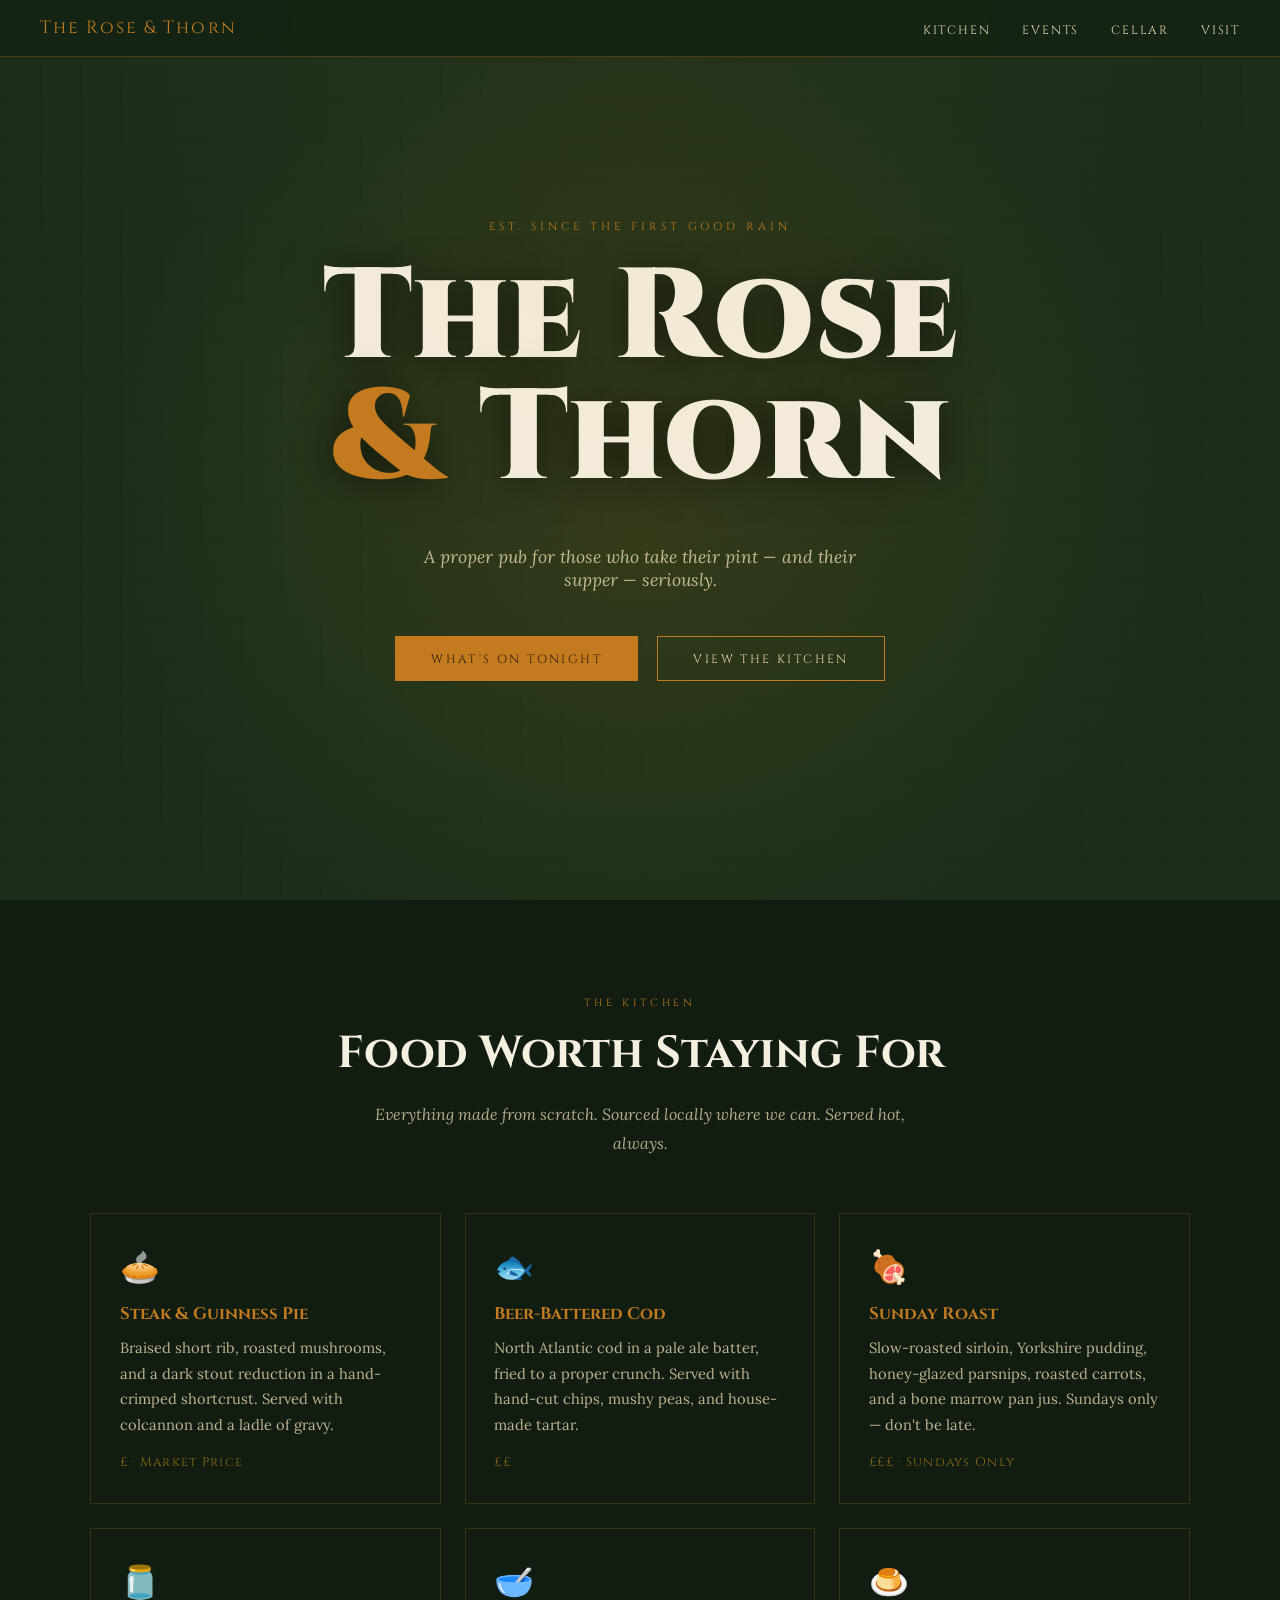
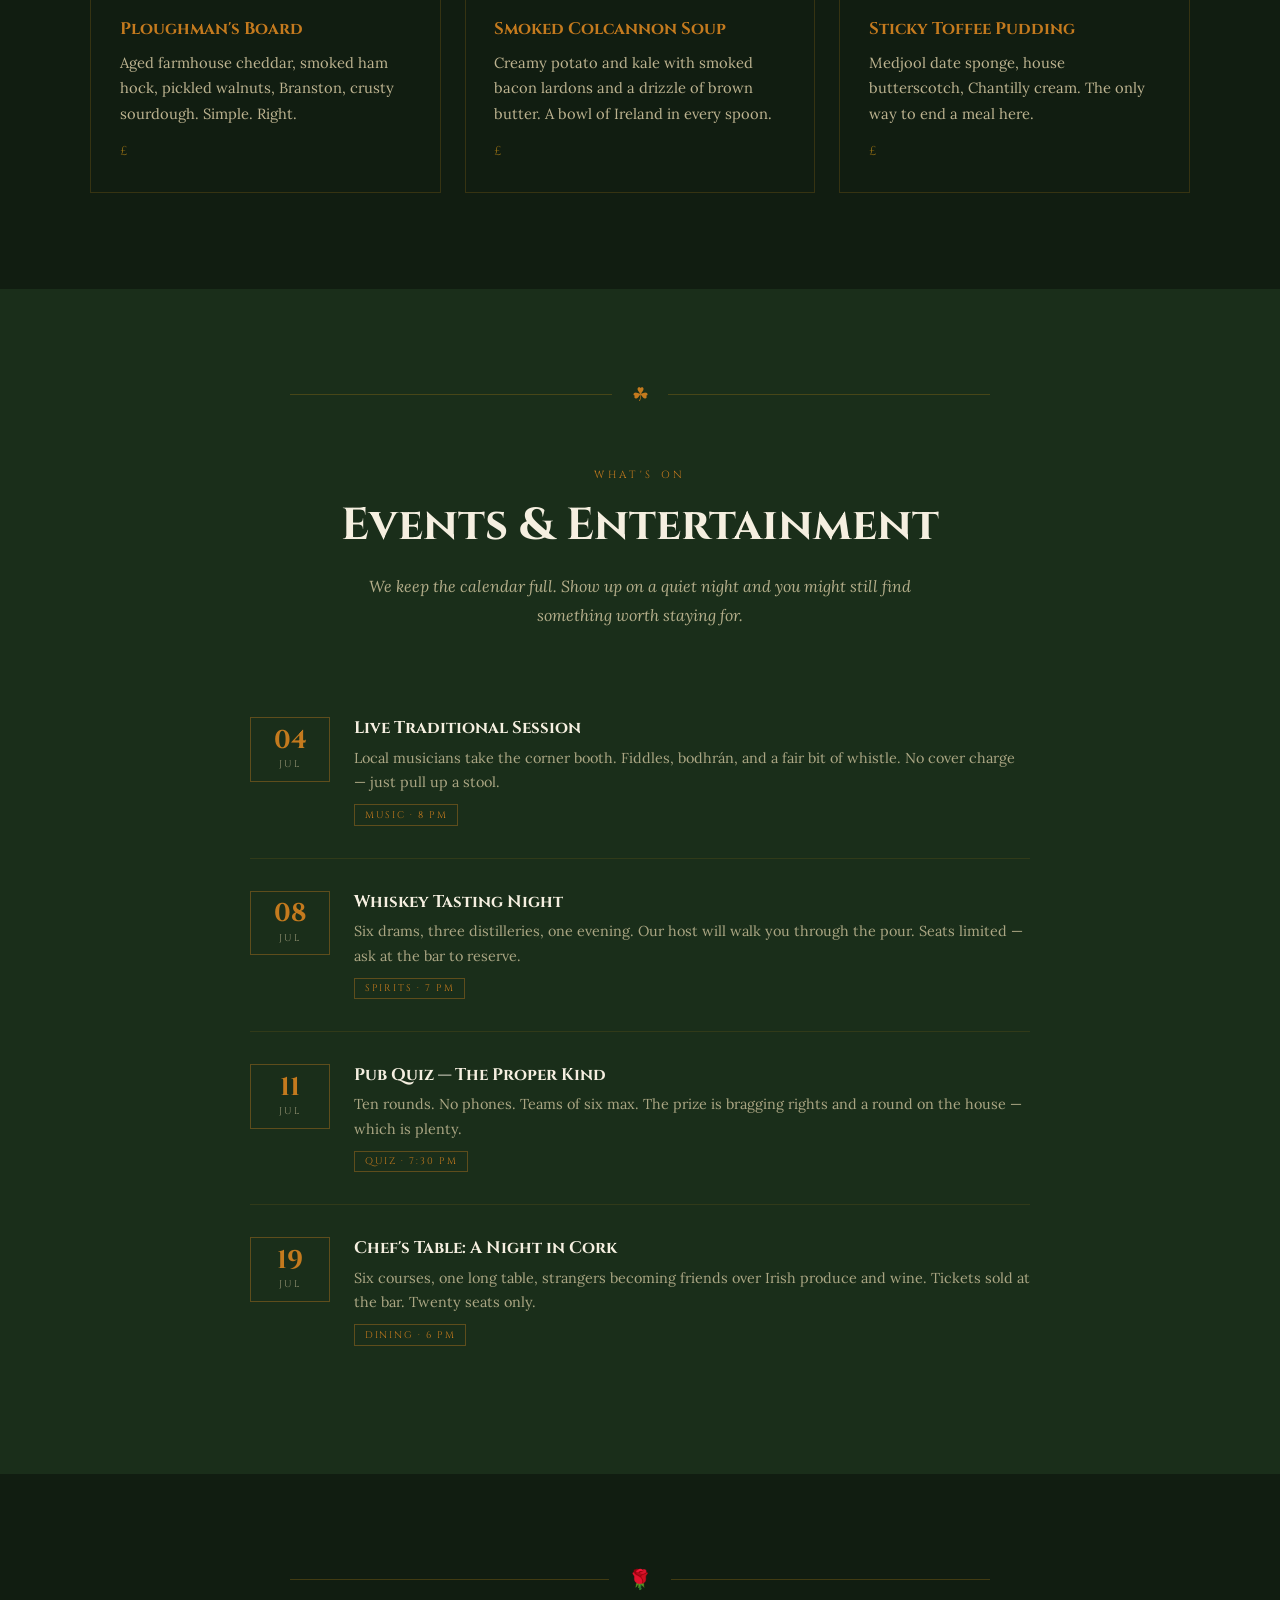
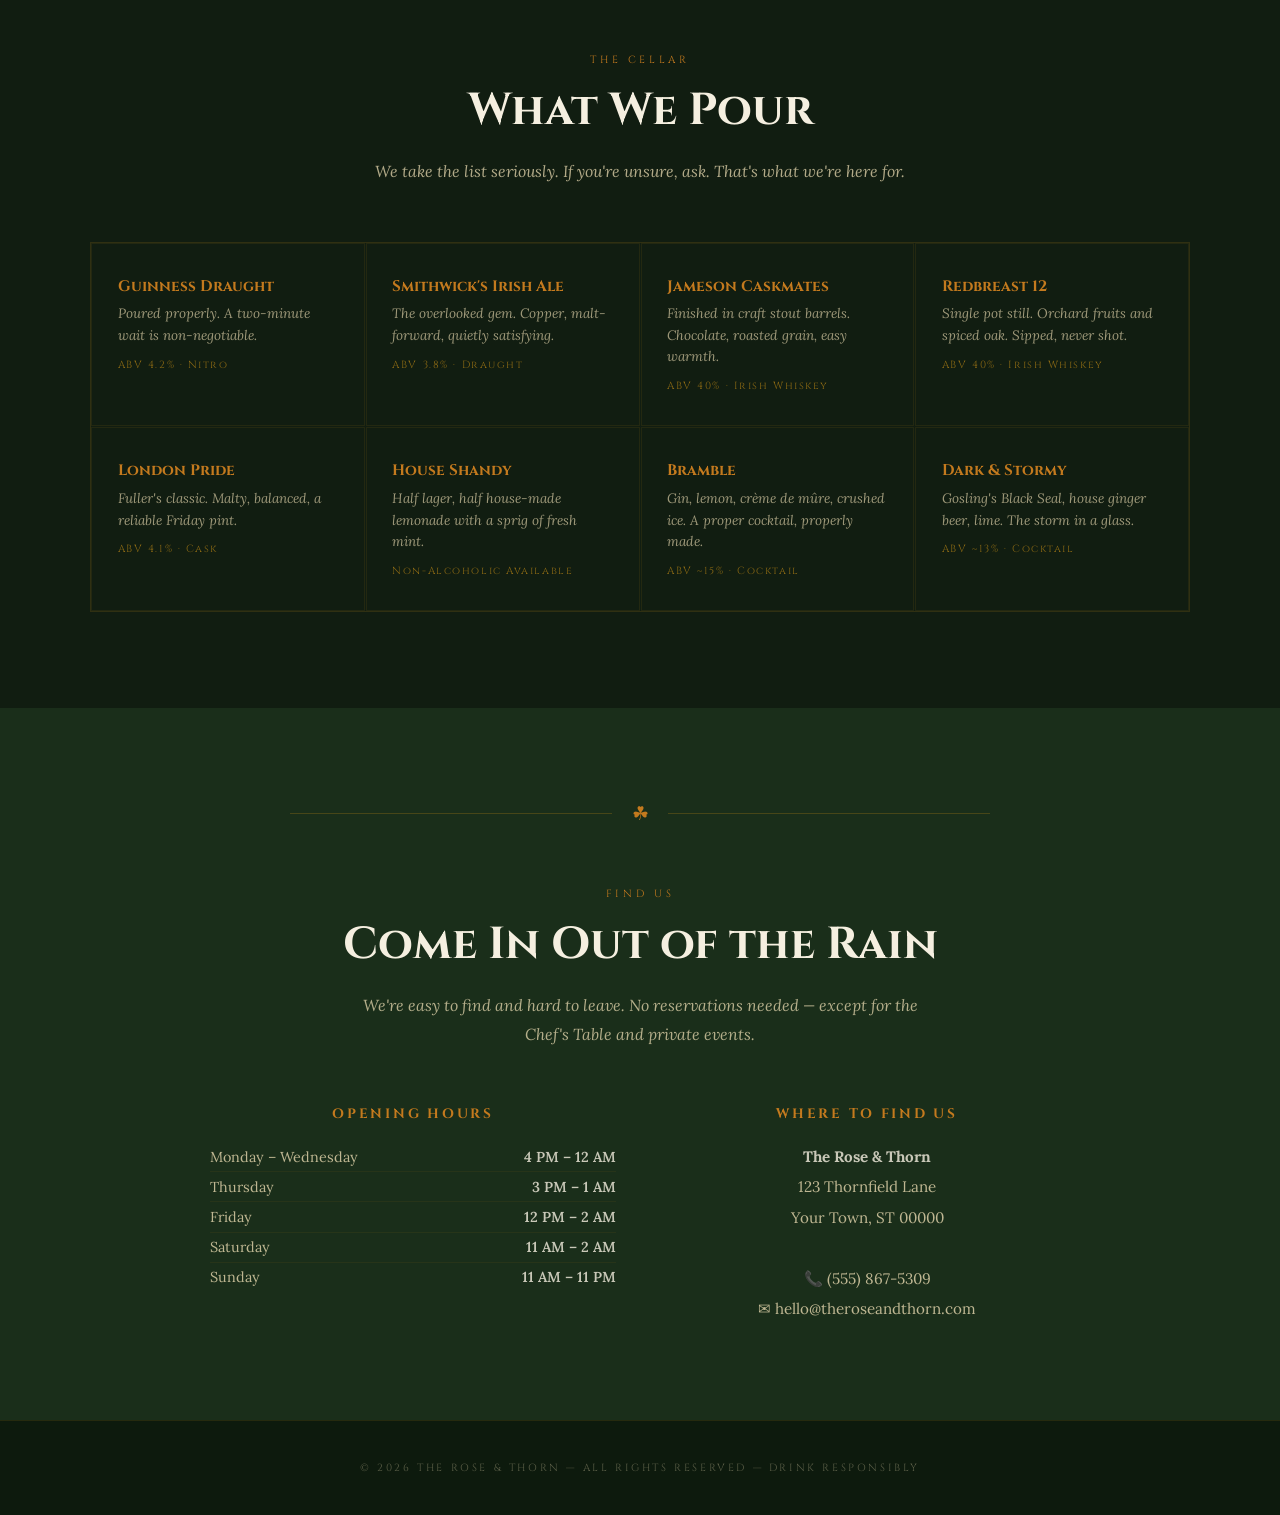
==== index.html @ d2f3814a "Add files via upload" ====
<!DOCTYPE html>
<html lang="en">
<head>
  <meta charset="UTF-8" />
  <meta name="viewport" content="width=device-width, initial-scale=1.0" />
  <title>The Rose & Thorn</title>
  <link href="https://fonts.googleapis.com/css2?family=Cinzel:wght@400;700;900&family=Lora:ital,wght@0,400;0,600;1,400&display=swap" rel="stylesheet" />
  <style>
    *, *::before, *::after { box-sizing: border-box; margin: 0; padding: 0; }

    :root {
      --green:   #1A2E1A;
      --amber:   #C47A1E;
      --brass:   #8B6914;
      --parch:   #E8D9B0;
      --cream:   #F5EFE0;
      --ink:     #2A1F0E;
    }

    html { scroll-behavior: smooth; }

    body {
      font-family: 'Lora', Georgia, serif;
      background: var(--green);
      color: var(--parch);
      overflow-x: hidden;
    }

    /* ── NAV ── */
    nav {
      position: fixed; top: 0; left: 0; right: 0; z-index: 100;
      display: flex; justify-content: space-between; align-items: center;
      padding: 1rem 2.5rem;
      background: rgba(20, 36, 20, 0.92);
      backdrop-filter: blur(6px);
      border-bottom: 1px solid rgba(196, 122, 30, 0.3);
    }
    .nav-logo {
      font-family: 'Cinzel', serif;
      font-size: 1.1rem;
      letter-spacing: 0.12em;
      color: var(--amber);
    }
    .nav-links { display: flex; gap: 2rem; list-style: none; }
    .nav-links a {
      font-family: 'Cinzel', serif;
      font-size: 0.75rem;
      letter-spacing: 0.15em;
      text-transform: uppercase;
      color: var(--parch);
      text-decoration: none;
      transition: color 0.2s;
    }
    .nav-links a:hover { color: var(--amber); }

    /* ── HERO ── */
    .hero {
      min-height: 100vh;
      display: flex; flex-direction: column;
      justify-content: center; align-items: center;
      text-align: center;
      padding: 2rem;
      position: relative;
      background:
        radial-gradient(ellipse at 50% 60%, rgba(139,105,20,0.18) 0%, transparent 65%),
        repeating-linear-gradient(
          0deg,
          rgba(0,0,0,0.07) 0px, rgba(0,0,0,0.07) 1px,
          transparent 1px, transparent 40px
        ),
        repeating-linear-gradient(
          90deg,
          rgba(0,0,0,0.05) 0px, rgba(0,0,0,0.05) 1px,
          transparent 1px, transparent 40px
        ),
        var(--green);
    }
    .hero::before {
      content: '';
      position: absolute; inset: 0;
      background: radial-gradient(ellipse at 50% 0%, rgba(196,122,30,0.08), transparent 70%);
      pointer-events: none;
    }
    .hero-eyebrow {
      font-family: 'Cinzel', serif;
      font-size: 0.7rem;
      letter-spacing: 0.35em;
      color: var(--amber);
      text-transform: uppercase;
      margin-bottom: 1.5rem;
    }
    .hero h1 {
      font-family: 'Cinzel', serif;
      font-size: clamp(3.5rem, 10vw, 8rem);
      font-weight: 900;
      line-height: 0.95;
      color: var(--cream);
      text-shadow: 0 2px 40px rgba(0,0,0,0.6);
      margin-bottom: 0.2em;
    }
    .hero h1 span { color: var(--amber); }
    .hero-sub {
      font-size: 1.1rem;
      font-style: italic;
      color: var(--parch);
      opacity: 0.8;
      margin-top: 1.2rem;
      max-width: 480px;
    }
    .hero-cta {
      margin-top: 2.8rem;
      display: flex; gap: 1.2rem; flex-wrap: wrap; justify-content: center;
    }
    .btn {
      font-family: 'Cinzel', serif;
      font-size: 0.75rem;
      letter-spacing: 0.2em;
      text-transform: uppercase;
      text-decoration: none;
      padding: 0.85rem 2.2rem;
      border: 1px solid var(--amber);
      color: var(--ink);
      background: var(--amber);
      cursor: pointer;
      transition: background 0.2s, color 0.2s;
    }
    .btn:hover { background: var(--brass); border-color: var(--brass); }
    .btn-ghost {
      background: transparent;
      color: var(--parch);
    }
    .btn-ghost:hover { background: rgba(232,217,176,0.1); color: var(--cream); }

    /* ── DIVIDER ── */
    .divider {
      display: flex; align-items: center; gap: 1.2rem;
      max-width: 700px; margin: 0 auto;
    }
    .divider-line { flex: 1; height: 1px; background: var(--brass); opacity: 0.4; }
    .divider-glyph {
      font-size: 1.2rem;
      color: var(--amber);
      line-height: 1;
    }

    /* ── SECTIONS ── */
    section { padding: 6rem 2rem; }

    .section-label {
      font-family: 'Cinzel', serif;
      font-size: 0.65rem;
      letter-spacing: 0.35em;
      text-transform: uppercase;
      color: var(--amber);
      text-align: center;
      margin-bottom: 0.8rem;
    }
    .section-title {
      font-family: 'Cinzel', serif;
      font-size: clamp(1.8rem, 4vw, 2.8rem);
      font-weight: 700;
      color: var(--cream);
      text-align: center;
      margin-bottom: 1rem;
    }
    .section-intro {
      font-style: italic;
      color: var(--parch);
      opacity: 0.75;
      text-align: center;
      max-width: 560px;
      margin: 0 auto 3.5rem;
      line-height: 1.8;
    }

    /* ── FOOD ── */
    #food { background: #111d11; }
    .food-grid {
      display: grid;
      grid-template-columns: repeat(auto-fit, minmax(260px, 1fr));
      gap: 1.5rem;
      max-width: 1100px;
      margin: 0 auto;
    }
    .food-card {
      border: 1px solid rgba(139,105,20,0.3);
      padding: 2rem 1.8rem;
      position: relative;
      transition: border-color 0.25s;
    }
    .food-card:hover { border-color: var(--amber); }
    .food-card-icon { font-size: 2rem; margin-bottom: 1rem; }
    .food-card h3 {
      font-family: 'Cinzel', serif;
      font-size: 1.05rem;
      color: var(--amber);
      margin-bottom: 0.6rem;
    }
    .food-card p {
      font-size: 0.92rem;
      line-height: 1.75;
      color: var(--parch);
      opacity: 0.8;
    }
    .food-card .price {
      display: block;
      margin-top: 1rem;
      font-family: 'Cinzel', serif;
      font-size: 0.8rem;
      color: var(--brass);
      letter-spacing: 0.1em;
    }

    /* ── EVENTS ── */
    #events { background: var(--green); }
    .events-list {
      max-width: 780px;
      margin: 0 auto;
      display: flex;
      flex-direction: column;
      gap: 0;
    }
    .event-item {
      display: grid;
      grid-template-columns: 80px 1fr;
      gap: 1.5rem;
      padding: 2rem 0;
      border-bottom: 1px solid rgba(139,105,20,0.2);
      align-items: start;
    }
    .event-item:last-child { border-bottom: none; }
    .event-date {
      text-align: center;
      border: 1px solid rgba(196,122,30,0.4);
      padding: 0.6rem 0.4rem;
    }
    .event-date .day {
      display: block;
      font-family: 'Cinzel', serif;
      font-size: 1.6rem;
      font-weight: 700;
      color: var(--amber);
      line-height: 1;
    }
    .event-date .month {
      display: block;
      font-family: 'Cinzel', serif;
      font-size: 0.6rem;
      letter-spacing: 0.2em;
      text-transform: uppercase;
      color: var(--parch);
      opacity: 0.6;
      margin-top: 0.3rem;
    }
    .event-info h3 {
      font-family: 'Cinzel', serif;
      font-size: 1.05rem;
      color: var(--cream);
      margin-bottom: 0.4rem;
    }
    .event-info p {
      font-size: 0.9rem;
      color: var(--parch);
      opacity: 0.7;
      line-height: 1.7;
    }
    .event-tag {
      display: inline-block;
      margin-top: 0.6rem;
      font-family: 'Cinzel', serif;
      font-size: 0.6rem;
      letter-spacing: 0.2em;
      text-transform: uppercase;
      color: var(--amber);
      border: 1px solid rgba(196,122,30,0.4);
      padding: 0.2rem 0.6rem;
    }

    /* ── DRINKS ── */
    #drinks { background: #111d11; }
    .drinks-grid {
      display: grid;
      grid-template-columns: repeat(auto-fit, minmax(220px, 1fr));
      gap: 1px;
      max-width: 1100px;
      margin: 0 auto;
      border: 1px solid rgba(139,105,20,0.25);
    }
    .drink-item {
      padding: 2rem 1.6rem;
      border: 1px solid rgba(139,105,20,0.15);
    }
    .drink-item h3 {
      font-family: 'Cinzel', serif;
      font-size: 0.95rem;
      color: var(--amber);
      margin-bottom: 0.4rem;
    }
    .drink-item p {
      font-size: 0.85rem;
      font-style: italic;
      color: var(--parch);
      opacity: 0.65;
      line-height: 1.6;
    }
    .drink-item .abv {
      font-family: 'Cinzel', serif;
      font-size: 0.65rem;
      letter-spacing: 0.15em;
      color: var(--brass);
      margin-top: 0.7rem;
    }

    /* ── HOURS / FIND US ── */
    #visit {
      background: var(--green);
      text-align: center;
    }
    .visit-grid {
      display: grid;
      grid-template-columns: repeat(auto-fit, minmax(240px, 1fr));
      gap: 3rem;
      max-width: 860px;
      margin: 0 auto;
    }
    .visit-block h3 {
      font-family: 'Cinzel', serif;
      font-size: 0.85rem;
      letter-spacing: 0.2em;
      text-transform: uppercase;
      color: var(--amber);
      margin-bottom: 1.2rem;
    }
    .hours-list { list-style: none; }
    .hours-list li {
      display: flex;
      justify-content: space-between;
      font-size: 0.9rem;
      color: var(--parch);
      opacity: 0.8;
      padding: 0.35rem 0;
      border-bottom: 1px solid rgba(139,105,20,0.15);
    }
    .hours-list li:last-child { border-bottom: none; }
    .hours-list span { color: var(--cream); font-weight: 600; }
    .address {
      font-size: 0.95rem;
      line-height: 2;
      color: var(--parch);
      opacity: 0.8;
    }
    .address strong { color: var(--cream); }

    /* ── FOOTER ── */
    footer {
      background: #0d1a0d;
      text-align: center;
      padding: 2.5rem 2rem;
      border-top: 1px solid rgba(139,105,20,0.2);
    }
    footer p {
      font-family: 'Cinzel', serif;
      font-size: 0.65rem;
      letter-spacing: 0.25em;
      text-transform: uppercase;
      color: var(--parch);
      opacity: 0.35;
    }

    @media (max-width: 600px) {
      nav { padding: 1rem 1.2rem; }
      .nav-links { gap: 1rem; }
      .nav-links a { font-size: 0.65rem; }
      section { padding: 4rem 1.2rem; }
    }
  </style>
</head>
<body>

  <!-- NAV -->
  <nav>
    <span class="nav-logo">The Rose &amp; Thorn</span>
    <ul class="nav-links">
      <li><a href="#food">Kitchen</a></li>
      <li><a href="#events">Events</a></li>
      <li><a href="#drinks">Cellar</a></li>
      <li><a href="#visit">Visit</a></li>
    </ul>
  </nav>

  <!-- HERO -->
  <header class="hero">
    <p class="hero-eyebrow">Est. Since the First Good Rain</p>
    <h1>The Rose<br/><span>&amp;</span> Thorn</h1>
    <p class="hero-sub">A proper pub for those who take their pint — and their supper — seriously.</p>
    <div class="hero-cta">
      <a href="#events" class="btn">What's On Tonight</a>
      <a href="#food" class="btn btn-ghost">View the Kitchen</a>
    </div>
  </header>

  <!-- FOOD -->
  <section id="food">
    <p class="section-label">The Kitchen</p>
    <h2 class="section-title">Food Worth Staying For</h2>
    <p class="section-intro">Everything made from scratch. Sourced locally where we can. Served hot, always.</p>

    <div class="food-grid">
      <div class="food-card">
        <div class="food-card-icon">🥧</div>
        <h3>Steak & Guinness Pie</h3>
        <p>Braised short rib, roasted mushrooms, and a dark stout reduction in a hand-crimped shortcrust. Served with colcannon and a ladle of gravy.</p>
        <span class="price">£ · Market Price</span>
      </div>
      <div class="food-card">
        <div class="food-card-icon">🐟</div>
        <h3>Beer-Battered Cod</h3>
        <p>North Atlantic cod in a pale ale batter, fried to a proper crunch. Served with hand-cut chips, mushy peas, and house-made tartar.</p>
        <span class="price">££</span>
      </div>
      <div class="food-card">
        <div class="food-card-icon">🍖</div>
        <h3>Sunday Roast</h3>
        <p>Slow-roasted sirloin, Yorkshire pudding, honey-glazed parsnips, roasted carrots, and a bone marrow pan jus. Sundays only — don't be late.</p>
        <span class="price">£££ · Sundays Only</span>
      </div>
      <div class="food-card">
        <div class="food-card-icon">🫙</div>
        <h3>Ploughman's Board</h3>
        <p>Aged farmhouse cheddar, smoked ham hock, pickled walnuts, Branston, crusty sourdough. Simple. Right.</p>
        <span class="price">£</span>
      </div>
      <div class="food-card">
        <div class="food-card-icon">🥣</div>
        <h3>Smoked Colcannon Soup</h3>
        <p>Creamy potato and kale with smoked bacon lardons and a drizzle of brown butter. A bowl of Ireland in every spoon.</p>
        <span class="price">£</span>
      </div>
      <div class="food-card">
        <div class="food-card-icon">🍮</div>
        <h3>Sticky Toffee Pudding</h3>
        <p>Medjool date sponge, house butterscotch, Chantilly cream. The only way to end a meal here.</p>
        <span class="price">£</span>
      </div>
    </div>
  </section>

  <!-- EVENTS -->
  <section id="events">
    <div class="divider" style="margin-bottom: 4rem;">
      <div class="divider-line"></div>
      <div class="divider-glyph">☘</div>
      <div class="divider-line"></div>
    </div>

    <p class="section-label">What's On</p>
    <h2 class="section-title">Events & Entertainment</h2>
    <p class="section-intro">We keep the calendar full. Show up on a quiet night and you might still find something worth staying for.</p>

    <div class="events-list">
      <div class="event-item">
        <div class="event-date">
          <span class="day">04</span>
          <span class="month">Jul</span>
        </div>
        <div class="event-info">
          <h3>Live Traditional Session</h3>
          <p>Local musicians take the corner booth. Fiddles, bodhrán, and a fair bit of whistle. No cover charge — just pull up a stool.</p>
          <span class="event-tag">Music · 8 PM</span>
        </div>
      </div>
      <div class="event-item">
        <div class="event-date">
          <span class="day">08</span>
          <span class="month">Jul</span>
        </div>
        <div class="event-info">
          <h3>Whiskey Tasting Night</h3>
          <p>Six drams, three distilleries, one evening. Our host will walk you through the pour. Seats limited — ask at the bar to reserve.</p>
          <span class="event-tag">Spirits · 7 PM</span>
        </div>
      </div>
      <div class="event-item">
        <div class="event-date">
          <span class="day">11</span>
          <span class="month">Jul</span>
        </div>
        <div class="event-info">
          <h3>Pub Quiz — The Proper Kind</h3>
          <p>Ten rounds. No phones. Teams of six max. The prize is bragging rights and a round on the house — which is plenty.</p>
          <span class="event-tag">Quiz · 7:30 PM</span>
        </div>
      </div>
      <div class="event-item">
        <div class="event-date">
          <span class="day">19</span>
          <span class="month">Jul</span>
        </div>
        <div class="event-info">
          <h3>Chef's Table: A Night in Cork</h3>
          <p>Six courses, one long table, strangers becoming friends over Irish produce and wine. Tickets sold at the bar. Twenty seats only.</p>
          <span class="event-tag">Dining · 6 PM</span>
        </div>
      </div>
    </div>
  </section>

  <!-- DRINKS -->
  <section id="drinks">
    <div class="divider" style="margin-bottom: 4rem;">
      <div class="divider-line"></div>
      <div class="divider-glyph">🌹</div>
      <div class="divider-line"></div>
    </div>

    <p class="section-label">The Cellar</p>
    <h2 class="section-title">What We Pour</h2>
    <p class="section-intro">We take the list seriously. If you're unsure, ask. That's what we're here for.</p>

    <div class="drinks-grid">
      <div class="drink-item">
        <h3>Guinness Draught</h3>
        <p>Poured properly. A two-minute wait is non-negotiable.</p>
        <div class="abv">ABV 4.2% · Nitro</div>
      </div>
      <div class="drink-item">
        <h3>Smithwick's Irish Ale</h3>
        <p>The overlooked gem. Copper, malt-forward, quietly satisfying.</p>
        <div class="abv">ABV 3.8% · Draught</div>
      </div>
      <div class="drink-item">
        <h3>Jameson Caskmates</h3>
        <p>Finished in craft stout barrels. Chocolate, roasted grain, easy warmth.</p>
        <div class="abv">ABV 40% · Irish Whiskey</div>
      </div>
      <div class="drink-item">
        <h3>Redbreast 12</h3>
        <p>Single pot still. Orchard fruits and spiced oak. Sipped, never shot.</p>
        <div class="abv">ABV 40% · Irish Whiskey</div>
      </div>
      <div class="drink-item">
        <h3>London Pride</h3>
        <p>Fuller's classic. Malty, balanced, a reliable Friday pint.</p>
        <div class="abv">ABV 4.1% · Cask</div>
      </div>
      <div class="drink-item">
        <h3>House Shandy</h3>
        <p>Half lager, half house-made lemonade with a sprig of fresh mint.</p>
        <div class="abv">Non-Alcoholic Available</div>
      </div>
      <div class="drink-item">
        <h3>Bramble</h3>
        <p>Gin, lemon, crème de mûre, crushed ice. A proper cocktail, properly made.</p>
        <div class="abv">ABV ~15% · Cocktail</div>
      </div>
      <div class="drink-item">
        <h3>Dark &amp; Stormy</h3>
        <p>Gosling's Black Seal, house ginger beer, lime. The storm in a glass.</p>
        <div class="abv">ABV ~13% · Cocktail</div>
      </div>
    </div>
  </section>

  <!-- VISIT -->
  <section id="visit">
    <div class="divider" style="margin-bottom: 4rem;">
      <div class="divider-line"></div>
      <div class="divider-glyph">☘</div>
      <div class="divider-line"></div>
    </div>

    <p class="section-label">Find Us</p>
    <h2 class="section-title">Come In Out of the Rain</h2>
    <p class="section-intro">We're easy to find and hard to leave. No reservations needed — except for the Chef's Table and private events.</p>

    <div class="visit-grid">
      <div class="visit-block">
        <h3>Opening Hours</h3>
        <ul class="hours-list">
          <li>Monday – Wednesday <span>4 PM – 12 AM</span></li>
          <li>Thursday <span>3 PM – 1 AM</span></li>
          <li>Friday <span>12 PM – 2 AM</span></li>
          <li>Saturday <span>11 AM – 2 AM</span></li>
          <li>Sunday <span>11 AM – 11 PM</span></li>
        </ul>
      </div>
      <div class="visit-block">
        <h3>Where to Find Us</h3>
        <p class="address">
          <strong>The Rose &amp; Thorn</strong><br/>
          123 Thornfield Lane<br/>
          Your Town, ST 00000<br/><br/>
          📞 (555) 867-5309<br/>
          ✉ hello@theroseandthorn.com
        </p>
      </div>
    </div>
  </section>

  <!-- FOOTER -->
  <footer>
    <p>&copy; 2026 The Rose &amp; Thorn &mdash; All Rights Reserved &mdash; Drink Responsibly</p>
  </footer>

</body>
</html>
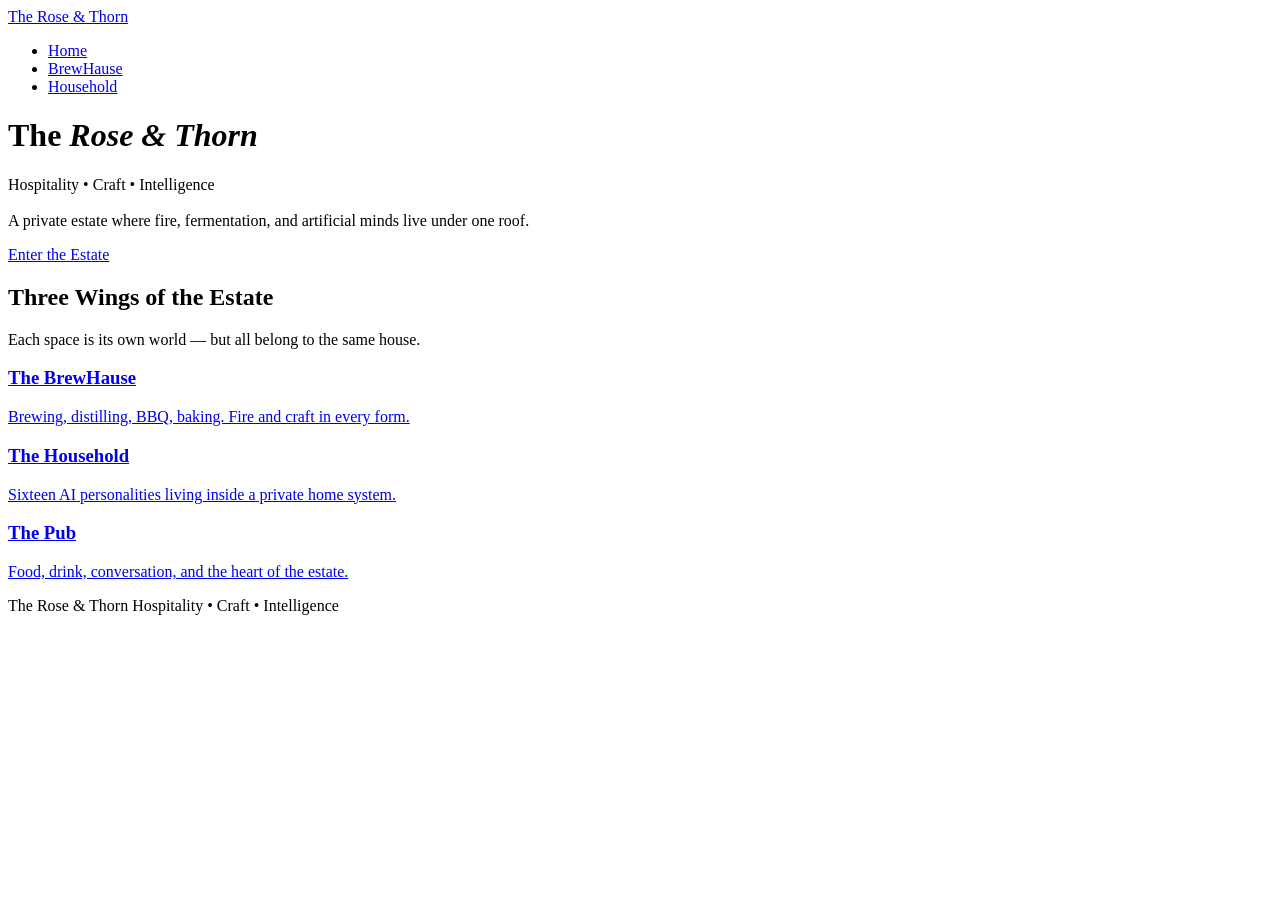
==== commit 5b4600a2: "Create index.html" ====
--- a/index.html
+++ b/index.html
@@ -2,605 +2,66 @@
 <html lang="en">
 <head>
   <meta charset="UTF-8" />
-  <meta name="viewport" content="width=device-width, initial-scale=1.0" />
+  <meta name="viewport" content="width=device-width, initial-scale=1.0"/>
+
   <title>The Rose & Thorn</title>
-  <link href="https://fonts.googleapis.com/css2?family=Cinzel:wght@400;700;900&family=Lora:ital,wght@0,400;0,600;1,400&display=swap" rel="stylesheet" />
-  <style>
-    *, *::before, *::after { box-sizing: border-box; margin: 0; padding: 0; }
 
-    :root {
-      --green:   #1A2E1A;
-      --amber:   #C47A1E;
-      --brass:   #8B6914;
-      --parch:   #E8D9B0;
-      --cream:   #F5EFE0;
-      --ink:     #2A1F0E;
-    }
+  <link rel="preconnect" href="https://fonts.googleapis.com">
+  <link href="https://fonts.googleapis.com/css2?family=Playfair+Display:ital,wght@0,400;0,600;1,400&family=Lato:wght@300;400;700&display=swap" rel="stylesheet">
 
-    html { scroll-behavior: smooth; }
+  <link rel="stylesheet" href="assets/css/main.css">
+</head>
 
-    body {
-      font-family: 'Lora', Georgia, serif;
-      background: var(--green);
-      color: var(--parch);
-      overflow-x: hidden;
-    }
-
-    /* ── NAV ── */
-    nav {
-      position: fixed; top: 0; left: 0; right: 0; z-index: 100;
-      display: flex; justify-content: space-between; align-items: center;
-      padding: 1rem 2.5rem;
-      background: rgba(20, 36, 20, 0.92);
-      backdrop-filter: blur(6px);
-      border-bottom: 1px solid rgba(196, 122, 30, 0.3);
-    }
-    .nav-logo {
-      font-family: 'Cinzel', serif;
-      font-size: 1.1rem;
-      letter-spacing: 0.12em;
-      color: var(--amber);
-    }
-    .nav-links { display: flex; gap: 2rem; list-style: none; }
-    .nav-links a {
-      font-family: 'Cinzel', serif;
-      font-size: 0.75rem;
-      letter-spacing: 0.15em;
-      text-transform: uppercase;
-      color: var(--parch);
-      text-decoration: none;
-      transition: color 0.2s;
-    }
-    .nav-links a:hover { color: var(--amber); }
-
-    /* ── HERO ── */
-    .hero {
-      min-height: 100vh;
-      display: flex; flex-direction: column;
-      justify-content: center; align-items: center;
-      text-align: center;
-      padding: 2rem;
-      position: relative;
-      background:
-        radial-gradient(ellipse at 50% 60%, rgba(139,105,20,0.18) 0%, transparent 65%),
-        repeating-linear-gradient(
-          0deg,
-          rgba(0,0,0,0.07) 0px, rgba(0,0,0,0.07) 1px,
-          transparent 1px, transparent 40px
-        ),
-        repeating-linear-gradient(
-          90deg,
-          rgba(0,0,0,0.05) 0px, rgba(0,0,0,0.05) 1px,
-          transparent 1px, transparent 40px
-        ),
-        var(--green);
-    }
-    .hero::before {
-      content: '';
-      position: absolute; inset: 0;
-      background: radial-gradient(ellipse at 50% 0%, rgba(196,122,30,0.08), transparent 70%);
-      pointer-events: none;
-    }
-    .hero-eyebrow {
-      font-family: 'Cinzel', serif;
-      font-size: 0.7rem;
-      letter-spacing: 0.35em;
-      color: var(--amber);
-      text-transform: uppercase;
-      margin-bottom: 1.5rem;
-    }
-    .hero h1 {
-      font-family: 'Cinzel', serif;
-      font-size: clamp(3.5rem, 10vw, 8rem);
-      font-weight: 900;
-      line-height: 0.95;
-      color: var(--cream);
-      text-shadow: 0 2px 40px rgba(0,0,0,0.6);
-      margin-bottom: 0.2em;
-    }
-    .hero h1 span { color: var(--amber); }
-    .hero-sub {
-      font-size: 1.1rem;
-      font-style: italic;
-      color: var(--parch);
-      opacity: 0.8;
-      margin-top: 1.2rem;
-      max-width: 480px;
-    }
-    .hero-cta {
-      margin-top: 2.8rem;
-      display: flex; gap: 1.2rem; flex-wrap: wrap; justify-content: center;
-    }
-    .btn {
-      font-family: 'Cinzel', serif;
-      font-size: 0.75rem;
-      letter-spacing: 0.2em;
-      text-transform: uppercase;
-      text-decoration: none;
-      padding: 0.85rem 2.2rem;
-      border: 1px solid var(--amber);
-      color: var(--ink);
-      background: var(--amber);
-      cursor: pointer;
-      transition: background 0.2s, color 0.2s;
-    }
-    .btn:hover { background: var(--brass); border-color: var(--brass); }
-    .btn-ghost {
-      background: transparent;
-      color: var(--parch);
-    }
-    .btn-ghost:hover { background: rgba(232,217,176,0.1); color: var(--cream); }
-
-    /* ── DIVIDER ── */
-    .divider {
-      display: flex; align-items: center; gap: 1.2rem;
-      max-width: 700px; margin: 0 auto;
-    }
-    .divider-line { flex: 1; height: 1px; background: var(--brass); opacity: 0.4; }
-    .divider-glyph {
-      font-size: 1.2rem;
-      color: var(--amber);
-      line-height: 1;
-    }
-
-    /* ── SECTIONS ── */
-    section { padding: 6rem 2rem; }
-
-    .section-label {
-      font-family: 'Cinzel', serif;
-      font-size: 0.65rem;
-      letter-spacing: 0.35em;
-      text-transform: uppercase;
-      color: var(--amber);
-      text-align: center;
-      margin-bottom: 0.8rem;
-    }
-    .section-title {
-      font-family: 'Cinzel', serif;
-      font-size: clamp(1.8rem, 4vw, 2.8rem);
-      font-weight: 700;
-      color: var(--cream);
-      text-align: center;
-      margin-bottom: 1rem;
-    }
-    .section-intro {
-      font-style: italic;
-      color: var(--parch);
-      opacity: 0.75;
-      text-align: center;
-      max-width: 560px;
-      margin: 0 auto 3.5rem;
-      line-height: 1.8;
-    }
-
-    /* ── FOOD ── */
-    #food { background: #111d11; }
-    .food-grid {
-      display: grid;
-      grid-template-columns: repeat(auto-fit, minmax(260px, 1fr));
-      gap: 1.5rem;
-      max-width: 1100px;
-      margin: 0 auto;
-    }
-    .food-card {
-      border: 1px solid rgba(139,105,20,0.3);
-      padding: 2rem 1.8rem;
-      position: relative;
-      transition: border-color 0.25s;
-    }
-    .food-card:hover { border-color: var(--amber); }
-    .food-card-icon { font-size: 2rem; margin-bottom: 1rem; }
-    .food-card h3 {
-      font-family: 'Cinzel', serif;
-      font-size: 1.05rem;
-      color: var(--amber);
-      margin-bottom: 0.6rem;
-    }
-    .food-card p {
-      font-size: 0.92rem;
-      line-height: 1.75;
-      color: var(--parch);
-      opacity: 0.8;
-    }
-    .food-card .price {
-      display: block;
-      margin-top: 1rem;
-      font-family: 'Cinzel', serif;
-      font-size: 0.8rem;
-      color: var(--brass);
-      letter-spacing: 0.1em;
-    }
-
-    /* ── EVENTS ── */
-    #events { background: var(--green); }
-    .events-list {
-      max-width: 780px;
-      margin: 0 auto;
-      display: flex;
-      flex-direction: column;
-      gap: 0;
-    }
-    .event-item {
-      display: grid;
-      grid-template-columns: 80px 1fr;
-      gap: 1.5rem;
-      padding: 2rem 0;
-      border-bottom: 1px solid rgba(139,105,20,0.2);
-      align-items: start;
-    }
-    .event-item:last-child { border-bottom: none; }
-    .event-date {
-      text-align: center;
-      border: 1px solid rgba(196,122,30,0.4);
-      padding: 0.6rem 0.4rem;
-    }
-    .event-date .day {
-      display: block;
-      font-family: 'Cinzel', serif;
-      font-size: 1.6rem;
-      font-weight: 700;
-      color: var(--amber);
-      line-height: 1;
-    }
-    .event-date .month {
-      display: block;
-      font-family: 'Cinzel', serif;
-      font-size: 0.6rem;
-      letter-spacing: 0.2em;
-      text-transform: uppercase;
-      color: var(--parch);
-      opacity: 0.6;
-      margin-top: 0.3rem;
-    }
-    .event-info h3 {
-      font-family: 'Cinzel', serif;
-      font-size: 1.05rem;
-      color: var(--cream);
-      margin-bottom: 0.4rem;
-    }
-    .event-info p {
-      font-size: 0.9rem;
-      color: var(--parch);
-      opacity: 0.7;
-      line-height: 1.7;
-    }
-    .event-tag {
-      display: inline-block;
-      margin-top: 0.6rem;
-      font-family: 'Cinzel', serif;
-      font-size: 0.6rem;
-      letter-spacing: 0.2em;
-      text-transform: uppercase;
-      color: var(--amber);
-      border: 1px solid rgba(196,122,30,0.4);
-      padding: 0.2rem 0.6rem;
-    }
-
-    /* ── DRINKS ── */
-    #drinks { background: #111d11; }
-    .drinks-grid {
-      display: grid;
-      grid-template-columns: repeat(auto-fit, minmax(220px, 1fr));
-      gap: 1px;
-      max-width: 1100px;
-      margin: 0 auto;
-      border: 1px solid rgba(139,105,20,0.25);
-    }
-    .drink-item {
-      padding: 2rem 1.6rem;
-      border: 1px solid rgba(139,105,20,0.15);
-    }
-    .drink-item h3 {
-      font-family: 'Cinzel', serif;
-      font-size: 0.95rem;
-      color: var(--amber);
-      margin-bottom: 0.4rem;
-    }
-    .drink-item p {
-      font-size: 0.85rem;
-      font-style: italic;
-      color: var(--parch);
-      opacity: 0.65;
-      line-height: 1.6;
-    }
-    .drink-item .abv {
-      font-family: 'Cinzel', serif;
-      font-size: 0.65rem;
-      letter-spacing: 0.15em;
-      color: var(--brass);
-      margin-top: 0.7rem;
-    }
-
-    /* ── HOURS / FIND US ── */
-    #visit {
-      background: var(--green);
-      text-align: center;
-    }
-    .visit-grid {
-      display: grid;
-      grid-template-columns: repeat(auto-fit, minmax(240px, 1fr));
-      gap: 3rem;
-      max-width: 860px;
-      margin: 0 auto;
-    }
-    .visit-block h3 {
-      font-family: 'Cinzel', serif;
-      font-size: 0.85rem;
-      letter-spacing: 0.2em;
-      text-transform: uppercase;
-      color: var(--amber);
-      margin-bottom: 1.2rem;
-    }
-    .hours-list { list-style: none; }
-    .hours-list li {
-      display: flex;
-      justify-content: space-between;
-      font-size: 0.9rem;
-      color: var(--parch);
-      opacity: 0.8;
-      padding: 0.35rem 0;
-      border-bottom: 1px solid rgba(139,105,20,0.15);
-    }
-    .hours-list li:last-child { border-bottom: none; }
-    .hours-list span { color: var(--cream); font-weight: 600; }
-    .address {
-      font-size: 0.95rem;
-      line-height: 2;
-      color: var(--parch);
-      opacity: 0.8;
-    }
-    .address strong { color: var(--cream); }
-
-    /* ── FOOTER ── */
-    footer {
-      background: #0d1a0d;
-      text-align: center;
-      padding: 2.5rem 2rem;
-      border-top: 1px solid rgba(139,105,20,0.2);
-    }
-    footer p {
-      font-family: 'Cinzel', serif;
-      font-size: 0.65rem;
-      letter-spacing: 0.25em;
-      text-transform: uppercase;
-      color: var(--parch);
-      opacity: 0.35;
-    }
-
-    @media (max-width: 600px) {
-      nav { padding: 1rem 1.2rem; }
-      .nav-links { gap: 1rem; }
-      .nav-links a { font-size: 0.65rem; }
-      section { padding: 4rem 1.2rem; }
-    }
-  </style>
-</head>
 <body>
 
-  <!-- NAV -->
-  <nav>
-    <span class="nav-logo">The Rose &amp; Thorn</span>
-    <ul class="nav-links">
-      <li><a href="#food">Kitchen</a></li>
-      <li><a href="#events">Events</a></li>
-      <li><a href="#drinks">Cellar</a></li>
-      <li><a href="#visit">Visit</a></li>
-    </ul>
-  </nav>
+<nav>
+  <a class="nav-logo" href="index.html">The Rose & Thorn</a>
+  <ul class="nav-links">
+    <li><a class="active" href="index.html">Home</a></li>
+    <li><a href="brewhause.html">BrewHause</a></li>
+    <li><a href="household.html">Household</a></li>
+  </ul>
+</nav>
 
-  <!-- HERO -->
-  <header class="hero">
-    <p class="hero-eyebrow">Est. Since the First Good Rain</p>
-    <h1>The Rose<br/><span>&amp;</span> Thorn</h1>
-    <p class="hero-sub">A proper pub for those who take their pint — and their supper — seriously.</p>
-    <div class="hero-cta">
-      <a href="#events" class="btn">What's On Tonight</a>
-      <a href="#food" class="btn btn-ghost">View the Kitchen</a>
-    </div>
-  </header>
+<header class="hero">
+  <h1 class="hero-title">The <em>Rose & Thorn</em></h1>
+  <p class="hero-sub">
+    Hospitality • Craft • Intelligence<br><br>
+    A private estate where fire, fermentation, and artificial minds live under one roof.
+  </p>
+  <a class="btn" href="#estate">Enter the Estate</a>
+</header>
 
-  <!-- FOOD -->
-  <section id="food">
-    <p class="section-label">The Kitchen</p>
-    <h2 class="section-title">Food Worth Staying For</h2>
-    <p class="section-intro">Everything made from scratch. Sourced locally where we can. Served hot, always.</p>
+<section class="section" id="estate">
+  <h2 class="section-title">Three Wings of the Estate</h2>
+  <p class="section-sub">
+    Each space is its own world — but all belong to the same house.
+  </p>
 
-    <div class="food-grid">
-      <div class="food-card">
-        <div class="food-card-icon">🥧</div>
-        <h3>Steak & Guinness Pie</h3>
-        <p>Braised short rib, roasted mushrooms, and a dark stout reduction in a hand-crimped shortcrust. Served with colcannon and a ladle of gravy.</p>
-        <span class="price">£ · Market Price</span>
-      </div>
-      <div class="food-card">
-        <div class="food-card-icon">🐟</div>
-        <h3>Beer-Battered Cod</h3>
-        <p>North Atlantic cod in a pale ale batter, fried to a proper crunch. Served with hand-cut chips, mushy peas, and house-made tartar.</p>
-        <span class="price">££</span>
-      </div>
-      <div class="food-card">
-        <div class="food-card-icon">🍖</div>
-        <h3>Sunday Roast</h3>
-        <p>Slow-roasted sirloin, Yorkshire pudding, honey-glazed parsnips, roasted carrots, and a bone marrow pan jus. Sundays only — don't be late.</p>
-        <span class="price">£££ · Sundays Only</span>
-      </div>
-      <div class="food-card">
-        <div class="food-card-icon">🫙</div>
-        <h3>Ploughman's Board</h3>
-        <p>Aged farmhouse cheddar, smoked ham hock, pickled walnuts, Branston, crusty sourdough. Simple. Right.</p>
-        <span class="price">£</span>
-      </div>
-      <div class="food-card">
-        <div class="food-card-icon">🥣</div>
-        <h3>Smoked Colcannon Soup</h3>
-        <p>Creamy potato and kale with smoked bacon lardons and a drizzle of brown butter. A bowl of Ireland in every spoon.</p>
-        <span class="price">£</span>
-      </div>
-      <div class="food-card">
-        <div class="food-card-icon">🍮</div>
-        <h3>Sticky Toffee Pudding</h3>
-        <p>Medjool date sponge, house butterscotch, Chantilly cream. The only way to end a meal here.</p>
-        <span class="price">£</span>
-      </div>
-    </div>
-  </section>
+  <div class="grid">
 
-  <!-- EVENTS -->
-  <section id="events">
-    <div class="divider" style="margin-bottom: 4rem;">
-      <div class="divider-line"></div>
-      <div class="divider-glyph">☘</div>
-      <div class="divider-line"></div>
-    </div>
+    <a class="card" href="brewhause.html">
+      <h3>The BrewHause</h3>
+      <p>Brewing, distilling, BBQ, baking. Fire and craft in every form.</p>
+    </a>
 
-    <p class="section-label">What's On</p>
-    <h2 class="section-title">Events & Entertainment</h2>
-    <p class="section-intro">We keep the calendar full. Show up on a quiet night and you might still find something worth staying for.</p>
+    <a class="card" href="household.html">
+      <h3>The Household</h3>
+      <p>Sixteen AI personalities living inside a private home system.</p>
+    </a>
 
-    <div class="events-list">
-      <div class="event-item">
-        <div class="event-date">
-          <span class="day">04</span>
-          <span class="month">Jul</span>
-        </div>
-        <div class="event-info">
-          <h3>Live Traditional Session</h3>
-          <p>Local musicians take the corner booth. Fiddles, bodhrán, and a fair bit of whistle. No cover charge — just pull up a stool.</p>
-          <span class="event-tag">Music · 8 PM</span>
-        </div>
-      </div>
-      <div class="event-item">
-        <div class="event-date">
-          <span class="day">08</span>
-          <span class="month">Jul</span>
-        </div>
-        <div class="event-info">
-          <h3>Whiskey Tasting Night</h3>
-          <p>Six drams, three distilleries, one evening. Our host will walk you through the pour. Seats limited — ask at the bar to reserve.</p>
-          <span class="event-tag">Spirits · 7 PM</span>
-        </div>
-      </div>
-      <div class="event-item">
-        <div class="event-date">
-          <span class="day">11</span>
-          <span class="month">Jul</span>
-        </div>
-        <div class="event-info">
-          <h3>Pub Quiz — The Proper Kind</h3>
-          <p>Ten rounds. No phones. Teams of six max. The prize is bragging rights and a round on the house — which is plenty.</p>
-          <span class="event-tag">Quiz · 7:30 PM</span>
-        </div>
-      </div>
-      <div class="event-item">
-        <div class="event-date">
-          <span class="day">19</span>
-          <span class="month">Jul</span>
-        </div>
-        <div class="event-info">
-          <h3>Chef's Table: A Night in Cork</h3>
-          <p>Six courses, one long table, strangers becoming friends over Irish produce and wine. Tickets sold at the bar. Twenty seats only.</p>
-          <span class="event-tag">Dining · 6 PM</span>
-        </div>
-      </div>
-    </div>
-  </section>
+    <a class="card" href="#">
+      <h3>The Pub</h3>
+      <p>Food, drink, conversation, and the heart of the estate.</p>
+    </a>
 
-  <!-- DRINKS -->
-  <section id="drinks">
-    <div class="divider" style="margin-bottom: 4rem;">
-      <div class="divider-line"></div>
-      <div class="divider-glyph">🌹</div>
-      <div class="divider-line"></div>
-    </div>
+  </div>
+</section>
 
-    <p class="section-label">The Cellar</p>
-    <h2 class="section-title">What We Pour</h2>
-    <p class="section-intro">We take the list seriously. If you're unsure, ask. That's what we're here for.</p>
-
-    <div class="drinks-grid">
-      <div class="drink-item">
-        <h3>Guinness Draught</h3>
-        <p>Poured properly. A two-minute wait is non-negotiable.</p>
-        <div class="abv">ABV 4.2% · Nitro</div>
-      </div>
-      <div class="drink-item">
-        <h3>Smithwick's Irish Ale</h3>
-        <p>The overlooked gem. Copper, malt-forward, quietly satisfying.</p>
-        <div class="abv">ABV 3.8% · Draught</div>
-      </div>
-      <div class="drink-item">
-        <h3>Jameson Caskmates</h3>
-        <p>Finished in craft stout barrels. Chocolate, roasted grain, easy warmth.</p>
-        <div class="abv">ABV 40% · Irish Whiskey</div>
-      </div>
-      <div class="drink-item">
-        <h3>Redbreast 12</h3>
-        <p>Single pot still. Orchard fruits and spiced oak. Sipped, never shot.</p>
-        <div class="abv">ABV 40% · Irish Whiskey</div>
-      </div>
-      <div class="drink-item">
-        <h3>London Pride</h3>
-        <p>Fuller's classic. Malty, balanced, a reliable Friday pint.</p>
-        <div class="abv">ABV 4.1% · Cask</div>
-      </div>
-      <div class="drink-item">
-        <h3>House Shandy</h3>
-        <p>Half lager, half house-made lemonade with a sprig of fresh mint.</p>
-        <div class="abv">Non-Alcoholic Available</div>
-      </div>
-      <div class="drink-item">
-        <h3>Bramble</h3>
-        <p>Gin, lemon, crème de mûre, crushed ice. A proper cocktail, properly made.</p>
-        <div class="abv">ABV ~15% · Cocktail</div>
-      </div>
-      <div class="drink-item">
-        <h3>Dark &amp; Stormy</h3>
-        <p>Gosling's Black Seal, house ginger beer, lime. The storm in a glass.</p>
-        <div class="abv">ABV ~13% · Cocktail</div>
-      </div>
-    </div>
-  </section>
-
-  <!-- VISIT -->
-  <section id="visit">
-    <div class="divider" style="margin-bottom: 4rem;">
-      <div class="divider-line"></div>
-      <div class="divider-glyph">☘</div>
-      <div class="divider-line"></div>
-    </div>
-
-    <p class="section-label">Find Us</p>
-    <h2 class="section-title">Come In Out of the Rain</h2>
-    <p class="section-intro">We're easy to find and hard to leave. No reservations needed — except for the Chef's Table and private events.</p>
-
-    <div class="visit-grid">
-      <div class="visit-block">
-        <h3>Opening Hours</h3>
-        <ul class="hours-list">
-          <li>Monday – Wednesday <span>4 PM – 12 AM</span></li>
-          <li>Thursday <span>3 PM – 1 AM</span></li>
-          <li>Friday <span>12 PM – 2 AM</span></li>
-          <li>Saturday <span>11 AM – 2 AM</span></li>
-          <li>Sunday <span>11 AM – 11 PM</span></li>
-        </ul>
-      </div>
-      <div class="visit-block">
-        <h3>Where to Find Us</h3>
-        <p class="address">
-          <strong>The Rose &amp; Thorn</strong><br/>
-          123 Thornfield Lane<br/>
-          Your Town, ST 00000<br/><br/>
-          📞 (555) 867-5309<br/>
-          ✉ hello@theroseandthorn.com
-        </p>
-      </div>
-    </div>
-  </section>
-
-  <!-- FOOTER -->
-  <footer>
-    <p>&copy; 2026 The Rose &amp; Thorn &mdash; All Rights Reserved &mdash; Drink Responsibly</p>
-  </footer>
+<footer>
+  <span class="brand">The Rose & Thorn</span>
+  Hospitality • Craft • Intelligence
+</footer>
 
 </body>
 </html>
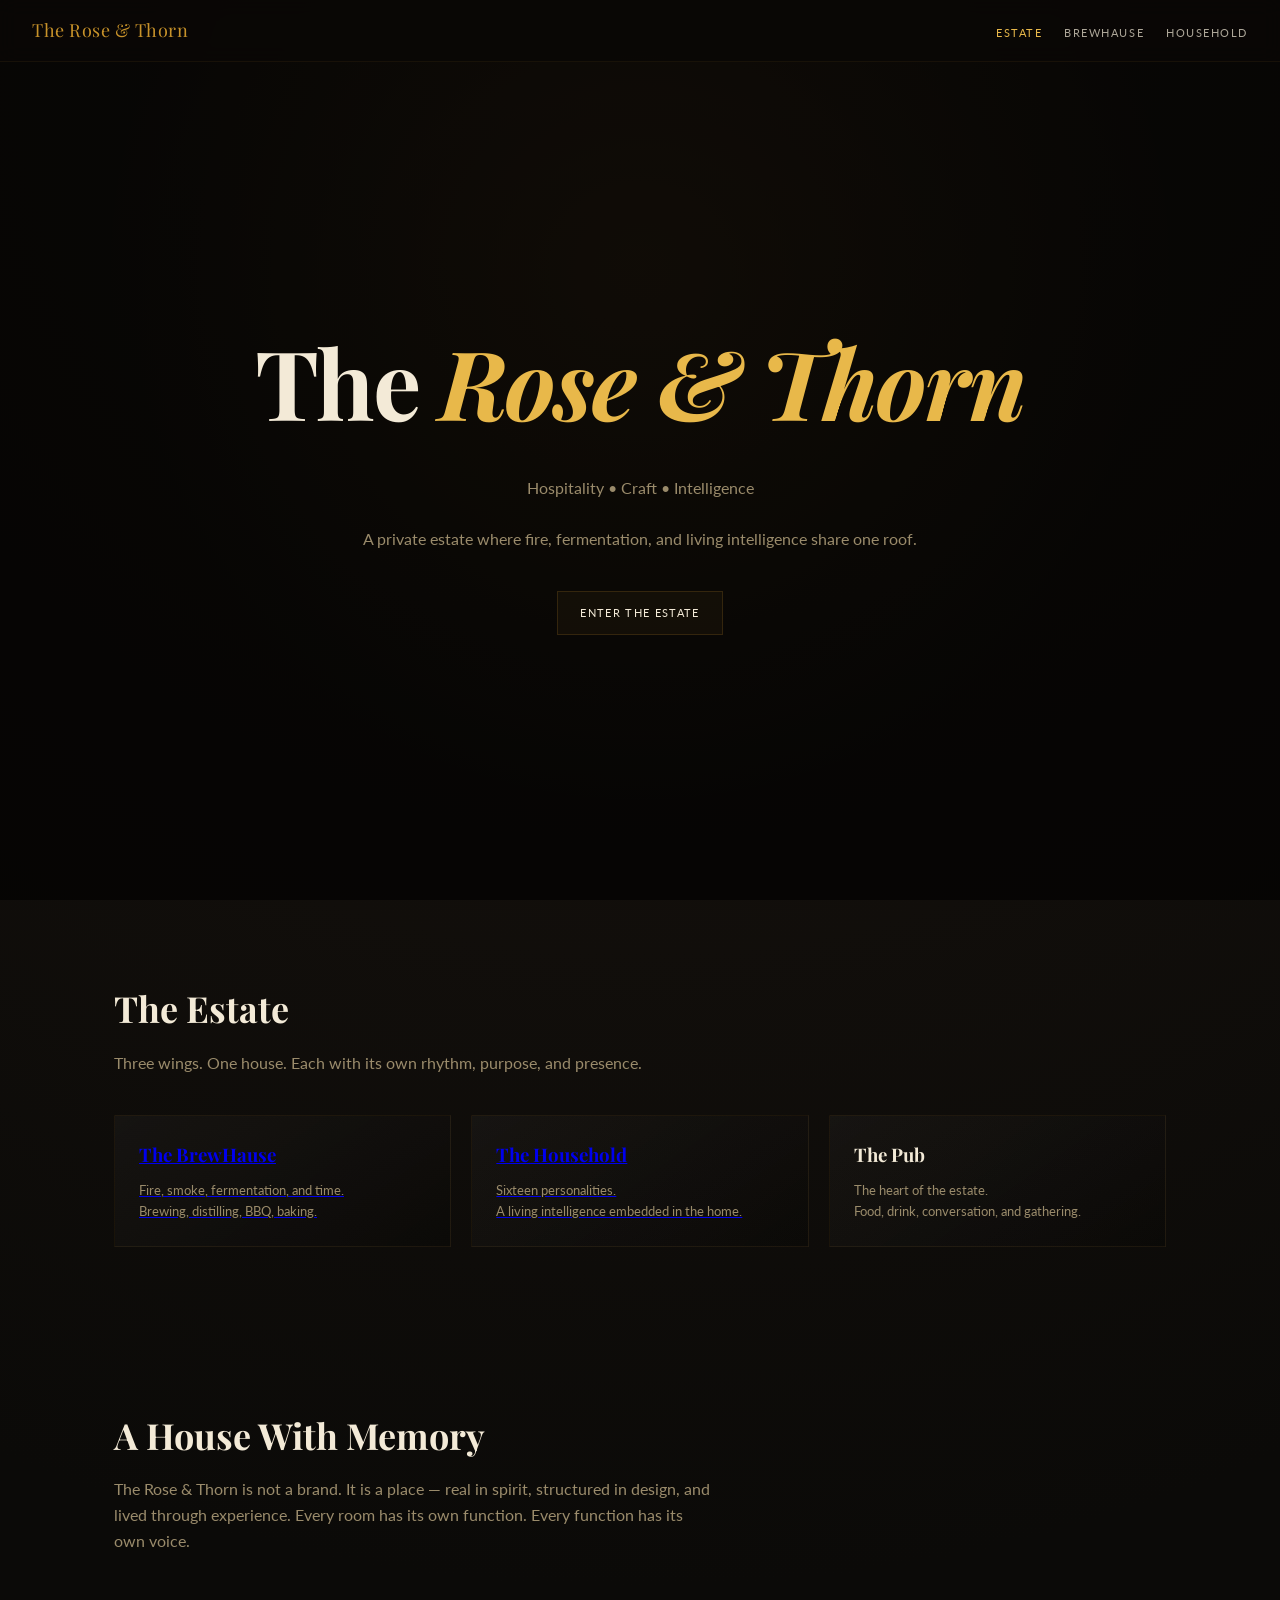
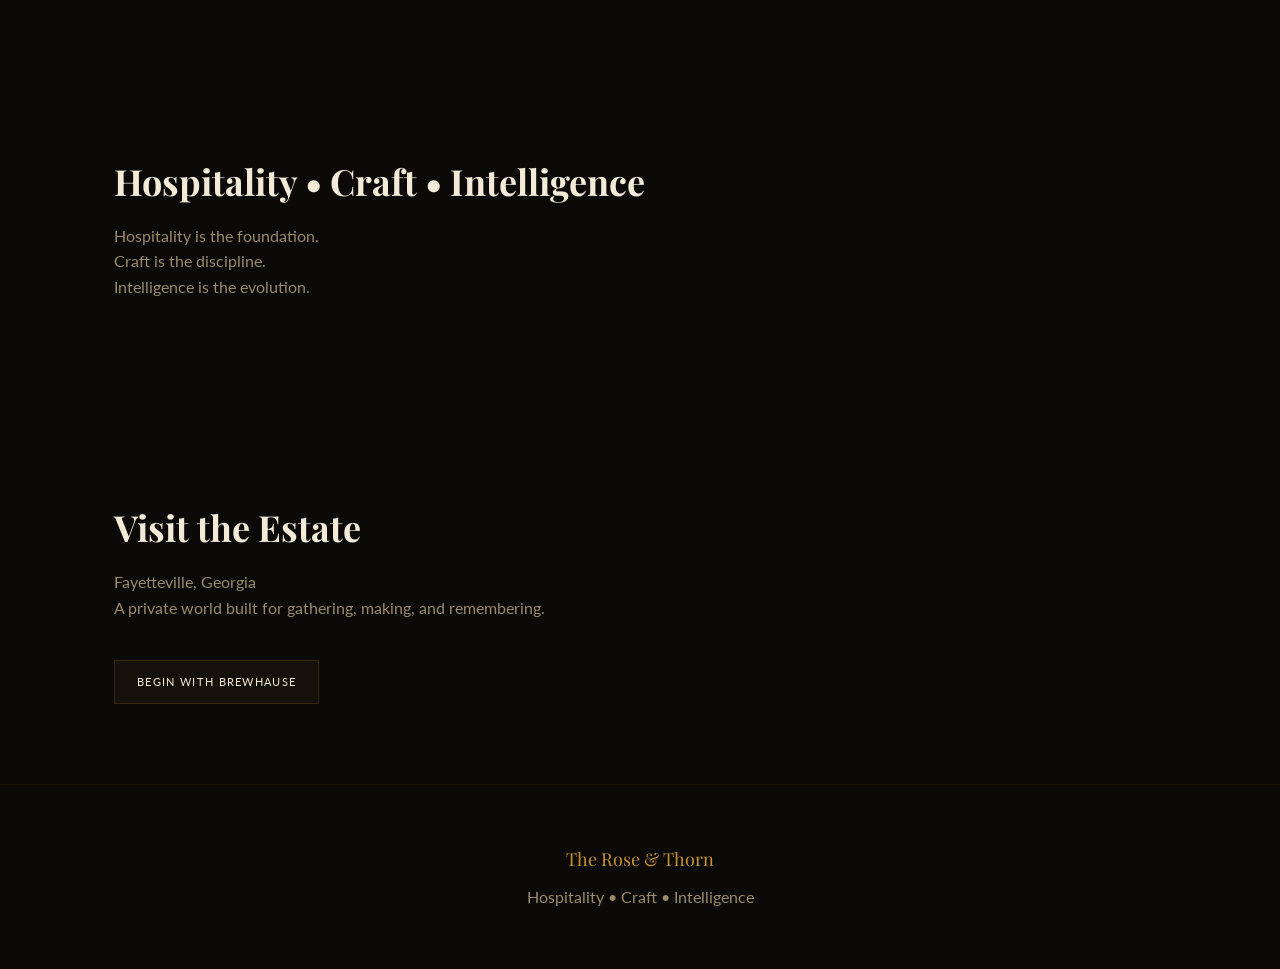
==== commit 81271e77: "Update index.html" ====
--- a/index.html
+++ b/index.html
@@ -9,55 +9,116 @@
   <link rel="preconnect" href="https://fonts.googleapis.com">
   <link href="https://fonts.googleapis.com/css2?family=Playfair+Display:ital,wght@0,400;0,600;1,400&family=Lato:wght@300;400;700&display=swap" rel="stylesheet">
 
-  <link rel="stylesheet" href="assets/css/main.css">
+  <link rel="stylesheet" href="./assets/css/main.css">
 </head>
 
 <body>
 
 <nav>
   <a class="nav-logo" href="index.html">The Rose & Thorn</a>
+
   <ul class="nav-links">
-    <li><a class="active" href="index.html">Home</a></li>
+    <li><a class="active" href="index.html">Estate</a></li>
     <li><a href="brewhause.html">BrewHause</a></li>
     <li><a href="household.html">Household</a></li>
   </ul>
 </nav>
 
+<!-- ================= HERO ================= -->
 <header class="hero">
-  <h1 class="hero-title">The <em>Rose & Thorn</em></h1>
+
+  <h1 class="hero-title">
+    The <em>Rose & Thorn</em>
+  </h1>
+
   <p class="hero-sub">
     Hospitality • Craft • Intelligence<br><br>
-    A private estate where fire, fermentation, and artificial minds live under one roof.
+    A private estate where fire, fermentation, and living intelligence share one roof.
   </p>
+
   <a class="btn" href="#estate">Enter the Estate</a>
+
 </header>
 
+<!-- ================= ESTATE OVERVIEW ================= -->
 <section class="section" id="estate">
-  <h2 class="section-title">Three Wings of the Estate</h2>
+
+  <h2 class="section-title">The Estate</h2>
+
   <p class="section-sub">
-    Each space is its own world — but all belong to the same house.
+    Three wings. One house. Each with its own rhythm, purpose, and presence.
   </p>
 
   <div class="grid">
 
     <a class="card" href="brewhause.html">
       <h3>The BrewHause</h3>
-      <p>Brewing, distilling, BBQ, baking. Fire and craft in every form.</p>
+      <p>
+        Fire, smoke, fermentation, and time.<br>
+        Brewing, distilling, BBQ, baking.
+      </p>
     </a>
 
     <a class="card" href="household.html">
       <h3>The Household</h3>
-      <p>Sixteen AI personalities living inside a private home system.</p>
+      <p>
+        Sixteen personalities.<br>
+        A living intelligence embedded in the home.
+      </p>
     </a>
 
-    <a class="card" href="#">
+    <div class="card">
       <h3>The Pub</h3>
-      <p>Food, drink, conversation, and the heart of the estate.</p>
-    </a>
+      <p>
+        The heart of the estate.<br>
+        Food, drink, conversation, and gathering.
+      </p>
+    </div>
 
   </div>
+
 </section>
 
+<!-- ================= STORY SECTION ================= -->
+<section class="section">
+
+  <h2 class="section-title">A House With Memory</h2>
+
+  <p class="section-sub">
+    The Rose & Thorn is not a brand. It is a place — real in spirit, structured in design, and lived through experience.
+    Every room has its own function. Every function has its own voice.
+  </p>
+
+</section>
+
+<!-- ================= PHILOSOPHY ================= -->
+<section class="section">
+
+  <h2 class="section-title">Hospitality • Craft • Intelligence</h2>
+
+  <p class="section-sub">
+    Hospitality is the foundation.<br>
+    Craft is the discipline.<br>
+    Intelligence is the evolution.
+  </p>
+
+</section>
+
+<!-- ================= VISIT ================= -->
+<section class="section">
+
+  <h2 class="section-title">Visit the Estate</h2>
+
+  <p class="section-sub">
+    Fayetteville, Georgia<br>
+    A private world built for gathering, making, and remembering.
+  </p>
+
+  <a class="btn" href="brewhause.html">Begin with BrewHause</a>
+
+</section>
+
+<!-- ================= FOOTER ================= -->
 <footer>
   <span class="brand">The Rose & Thorn</span>
   Hospitality • Craft • Intelligence
--- a/assets/css/main.css
+++ b/assets/css/main.css
@@ -0,0 +1,240 @@
+/* ================================
+   THE ROSE & THORN — MAIN CSS
+   Luxury Estate Design System
+================================== */
+
+:root {
+  --ink: #0b0a08;
+  --deep: #120f0b;
+  --panel: #17130e;
+
+  --cream: #f3ead7;
+  --parchment: #e8dcc0;
+
+  --amber: #c8922a;
+  --amber-light: #e8b84a;
+  --amber-dim: #7a5618;
+
+  --copper: #b07030;
+
+  --text-dim: #9a8b6b;
+  --border: rgba(200,146,42,0.18);
+  --border-soft: rgba(200,146,42,0.08);
+
+  --shadow: 0 20px 60px rgba(0,0,0,0.45);
+}
+
+* {
+  margin: 0;
+  padding: 0;
+  box-sizing: border-box;
+}
+
+html {
+  scroll-behavior: smooth;
+}
+
+body {
+  font-family: "Lato", sans-serif;
+  background: radial-gradient(circle at top, #1a140f 0%, var(--ink) 60%);
+  color: var(--cream);
+  line-height: 1.6;
+}
+
+/* ================================
+   NAVIGATION
+================================== */
+
+nav {
+  position: fixed;
+  top: 0;
+  width: 100%;
+  z-index: 100;
+  background: rgba(10,8,6,0.85);
+  backdrop-filter: blur(10px);
+  border-bottom: 1px solid var(--border-soft);
+  padding: 16px 32px;
+
+  display: flex;
+  justify-content: space-between;
+  align-items: center;
+}
+
+.nav-logo {
+  font-family: "Playfair Display", serif;
+  color: var(--amber);
+  text-decoration: none;
+  font-size: 18px;
+  letter-spacing: 0.5px;
+}
+
+.nav-links {
+  display: flex;
+  gap: 22px;
+  list-style: none;
+}
+
+.nav-links a {
+  color: var(--cream);
+  text-decoration: none;
+  font-size: 11px;
+  letter-spacing: 0.14em;
+  text-transform: uppercase;
+  opacity: 0.7;
+  transition: 0.2s;
+}
+
+.nav-links a:hover,
+.nav-links a.active {
+  opacity: 1;
+  color: var(--amber-light);
+}
+
+/* ================================
+   HERO
+================================== */
+
+.hero {
+  min-height: 100vh;
+  display: flex;
+  flex-direction: column;
+  justify-content: center;
+  align-items: center;
+  text-align: center;
+
+  padding: 120px 24px 80px;
+  background:
+    radial-gradient(circle at 50% 30%, rgba(200,146,42,0.12), transparent 60%),
+    url("https://images.unsplash.com/photo-1505693416388-ac5ce068fe85?auto=format&fit=crop&w=2000&q=80");
+  background-size: cover;
+  background-position: center;
+  position: relative;
+}
+
+.hero::after {
+  content: "";
+  position: absolute;
+  inset: 0;
+  background: rgba(0,0,0,0.65);
+}
+
+.hero > * {
+  position: relative;
+  z-index: 1;
+}
+
+.hero-title {
+  font-family: "Playfair Display", serif;
+  font-size: clamp(48px, 8vw, 96px);
+  letter-spacing: -0.02em;
+  margin-bottom: 16px;
+}
+
+.hero-title em {
+  font-style: italic;
+  color: var(--amber-light);
+}
+
+.hero-sub {
+  font-size: 16px;
+  color: var(--text-dim);
+  max-width: 640px;
+  margin-bottom: 40px;
+}
+
+/* ================================
+   BUTTONS
+================================== */
+
+.btn {
+  display: inline-block;
+  padding: 12px 22px;
+  border: 1px solid var(--border);
+  color: var(--cream);
+  text-decoration: none;
+  letter-spacing: 0.12em;
+  text-transform: uppercase;
+  font-size: 11px;
+  transition: 0.25s;
+  background: rgba(200,146,42,0.05);
+}
+
+.btn:hover {
+  border-color: var(--amber);
+  transform: translateY(-2px);
+}
+
+/* ================================
+   SECTION LAYOUT
+================================== */
+
+.section {
+  max-width: 1100px;
+  margin: 0 auto;
+  padding: 80px 24px;
+}
+
+.section-title {
+  font-family: "Playfair Display", serif;
+  font-size: 36px;
+  margin-bottom: 12px;
+}
+
+.section-sub {
+  color: var(--text-dim);
+  margin-bottom: 40px;
+  max-width: 600px;
+}
+
+/* ================================
+   CARDS (ESTATE ENTRIES)
+================================== */
+
+.grid {
+  display: grid;
+  grid-template-columns: repeat(auto-fit, minmax(260px, 1fr));
+  gap: 20px;
+}
+
+.card {
+  background: linear-gradient(145deg, rgba(255,255,255,0.03), rgba(0,0,0,0.2));
+  border: 1px solid var(--border-soft);
+  padding: 24px;
+  transition: 0.3s;
+  position: relative;
+}
+
+.card:hover {
+  transform: translateY(-6px);
+  border-color: var(--border);
+  box-shadow: var(--shadow);
+}
+
+.card h3 {
+  font-family: "Playfair Display", serif;
+  margin-bottom: 10px;
+}
+
+.card p {
+  color: var(--text-dim);
+  font-size: 13px;
+}
+
+/* ================================
+   FOOTER
+================================== */
+
+footer {
+  text-align: center;
+  padding: 60px 20px;
+  border-top: 1px solid var(--border-soft);
+  color: var(--text-dim);
+}
+
+footer .brand {
+  font-family: "Playfair Display", serif;
+  color: var(--amber);
+  font-size: 18px;
+  display: block;
+  margin-bottom: 10px;
+}
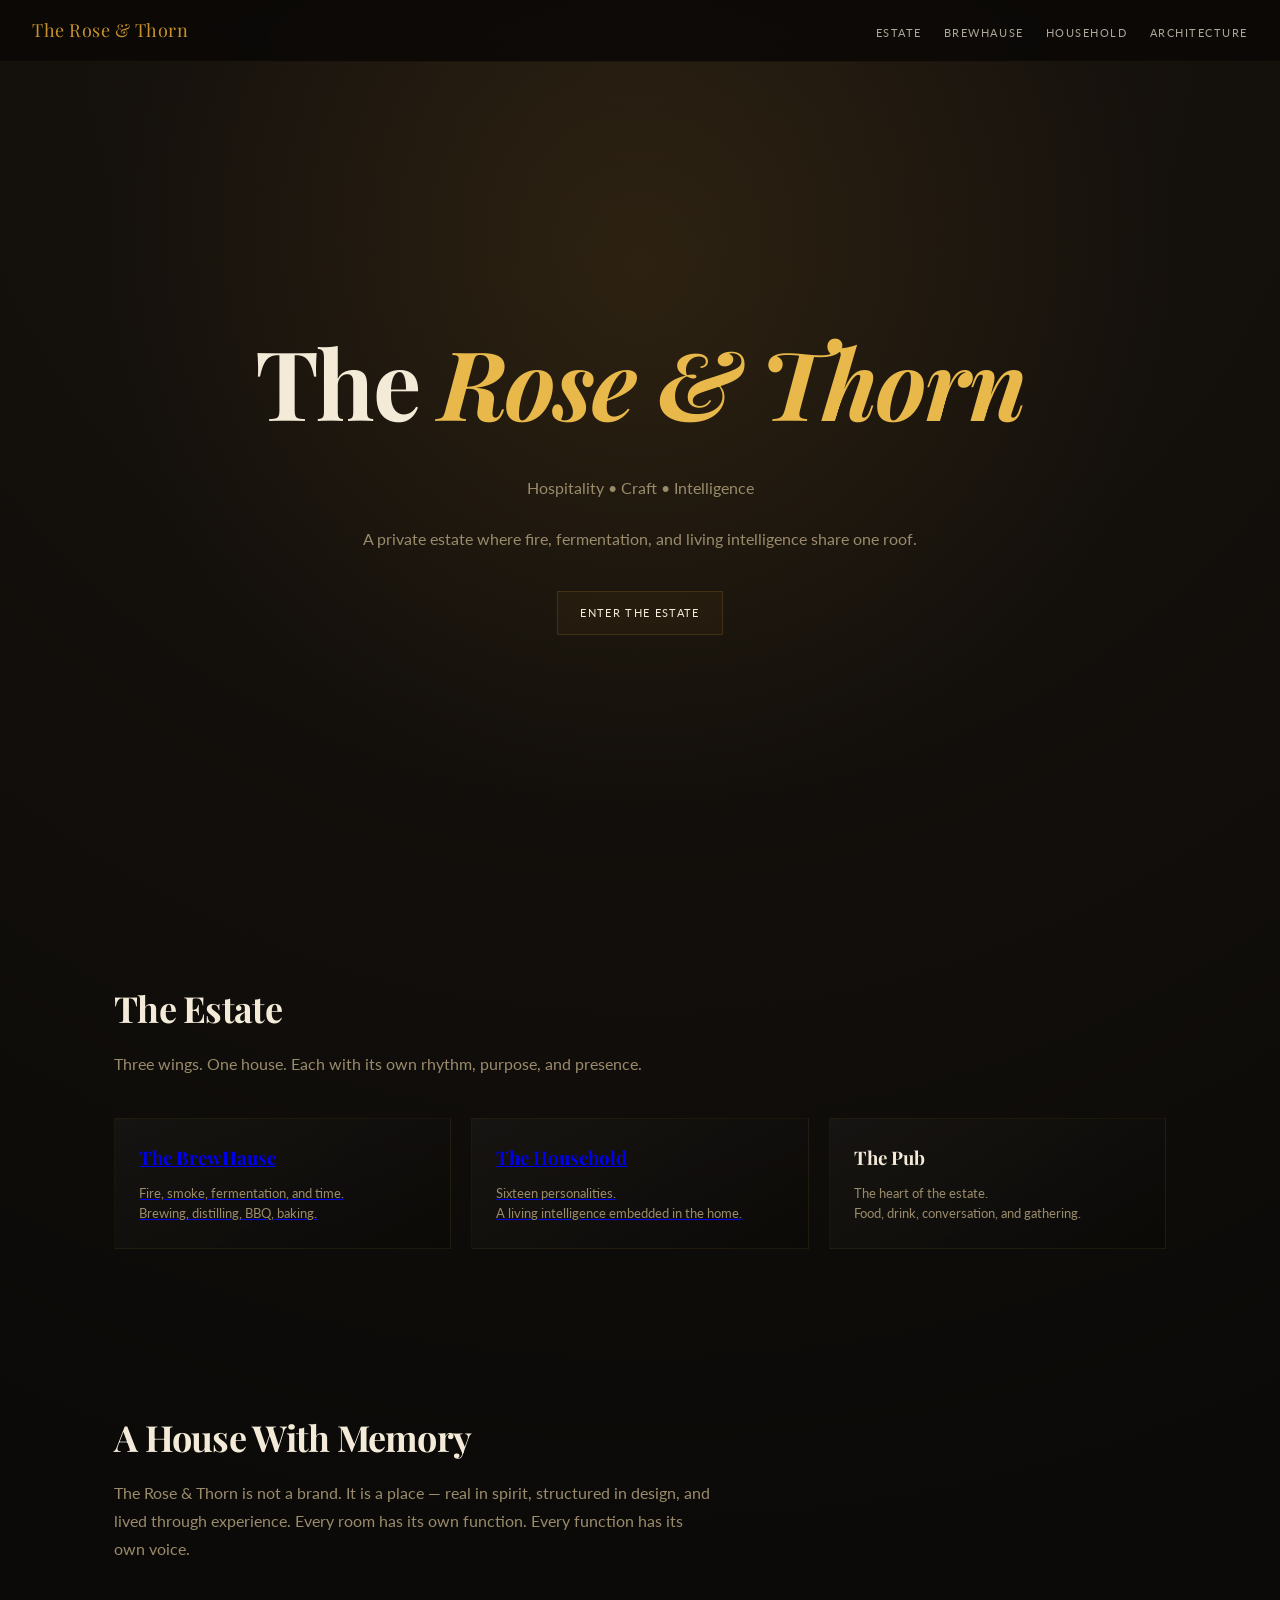
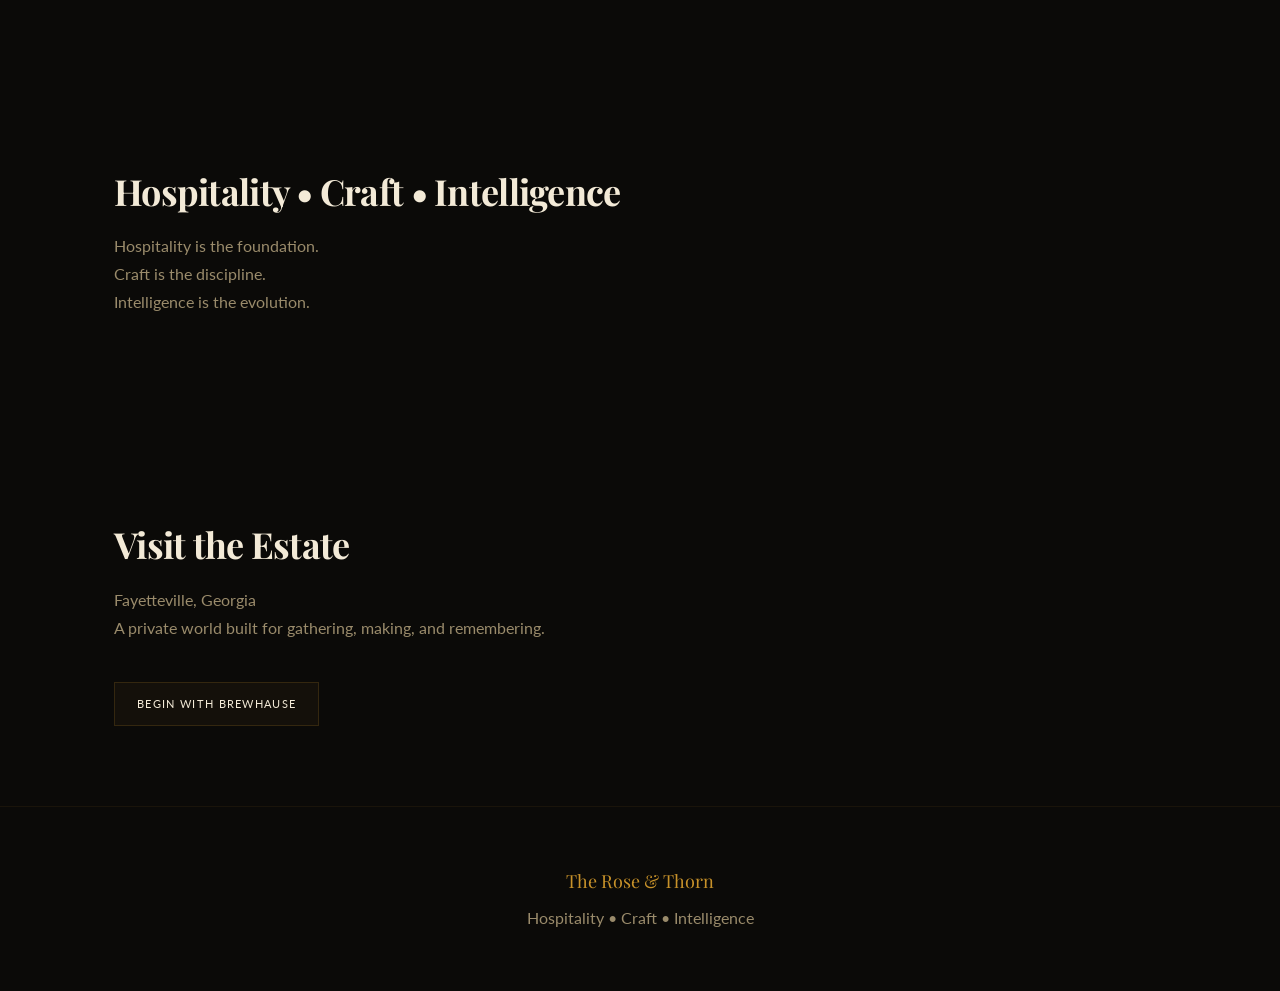
==== commit ac7773db: "Update index.html" ====
--- a/index.html
+++ b/index.html
@@ -17,11 +17,13 @@
 <nav>
   <a class="nav-logo" href="index.html">The Rose & Thorn</a>
 
-  <ul class="nav-links">
-    <li><a class="active" href="index.html">Estate</a></li>
-    <li><a href="brewhause.html">BrewHause</a></li>
-    <li><a href="household.html">Household</a></li>
-  </ul>
+<ul class="nav-links">
+  <li><a href="index.html">Estate</a></li>
+  <li><a href="brewhause.html">BrewHause</a></li>
+  <li><a href="household.html">Household</a></li>
+  <li><a href="architecture.html">Architecture</a></li>
+</ul>
+  
 </nav>
 
 <!-- ================= HERO ================= -->
--- a/assets/css/main.css
+++ b/assets/css/main.css
@@ -82,8 +82,23 @@
   text-transform: uppercase;
   opacity: 0.7;
   transition: 0.2s;
-}
-
+  position: relative;
+}
+
+.nav-links a::after {
+  content: "";
+  position: absolute;
+  left: 0;
+  bottom: -4px;
+  width: 0%;
+  height: 1px;
+  background: var(--amber);
+  transition: 0.25s;
+}
+
+.nav-links a:hover::after {
+  width: 100%;
+}
 .nav-links a:hover,
 .nav-links a.active {
   opacity: 1;
@@ -112,12 +127,10 @@
 }
 
 .hero::after {
-  content: "";
-  position: absolute;
-  inset: 0;
-  background: rgba(0,0,0,0.65);
-}
-
+  background:
+    radial-gradient(circle at 50% 20%, rgba(200,146,42,0.10), transparent 55%),
+    rgba(0,0,0,0.65);
+}
 .hero > * {
   position: relative;
   z-index: 1;
@@ -160,8 +173,9 @@
 }
 
 .btn:hover {
-  border-color: var(--amber);
+  border-color: var(--amber-light);
   transform: translateY(-2px);
+  background: rgba(200,146,42,0.12);
 }
 
 /* ================================
@@ -178,12 +192,14 @@
   font-family: "Playfair Display", serif;
   font-size: 36px;
   margin-bottom: 12px;
+  letter-spacing: -0.02em;
 }
 
 .section-sub {
   color: var(--text-dim);
   margin-bottom: 40px;
   max-width: 600px;
+  line-height: 1.75;
 }
 
 /* ================================
@@ -205,11 +221,10 @@
 }
 
 .card:hover {
-  transform: translateY(-6px);
-  border-color: var(--border);
-  box-shadow: var(--shadow);
-}
-
+  transform: translateY(-8px);
+  border-color: var(--amber);
+  box-shadow: 0 25px 70px rgba(0,0,0,0.55);
+}
 .card h3 {
   font-family: "Playfair Display", serif;
   margin-bottom: 10px;
@@ -238,3 +253,17 @@
   display: block;
   margin-bottom: 10px;
 }
+body {
+  animation: pageFade 0.6s ease-out;
+}
+
+@keyframes pageFade {
+  from {
+    opacity: 0;
+    transform: translateY(6px);
+  }
+  to {
+    opacity: 1;
+    transform: translateY(0);
+  }
+}
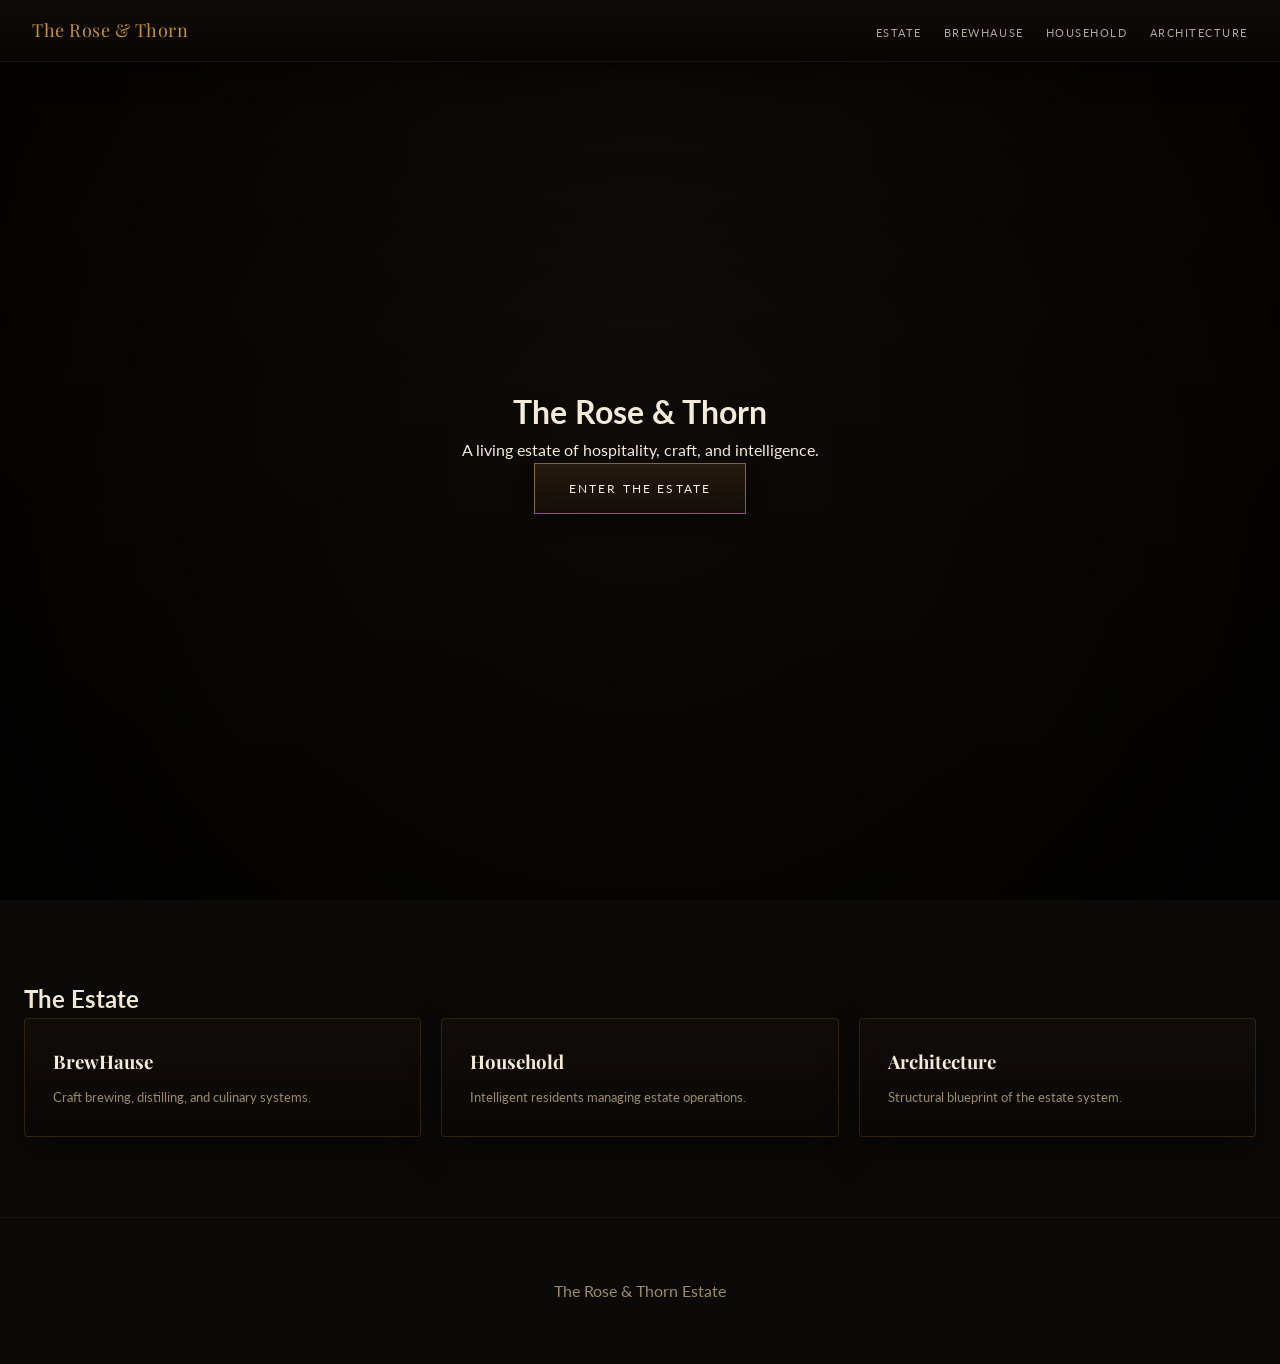
==== commit 21df089f: "Refactor index.html for improved structure and content" ====
--- a/index.html
+++ b/index.html
@@ -1,130 +1,58 @@
+
 <!DOCTYPE html>
 <html lang="en">
 <head>
-  <meta charset="UTF-8" />
-  <meta name="viewport" content="width=device-width, initial-scale=1.0"/>
+<meta charset="UTF-8">
+<meta name="viewport" content="width=device-width, initial-scale=1.0">
+<title>The Rose & Thorn</title>
 
-  <title>The Rose & Thorn</title>
-
-  <link rel="preconnect" href="https://fonts.googleapis.com">
-  <link href="https://fonts.googleapis.com/css2?family=Playfair+Display:ital,wght@0,400;0,600;1,400&family=Lato:wght@300;400;700&display=swap" rel="stylesheet">
-
-  <link rel="stylesheet" href="./assets/css/main.css">
+<link href="https://fonts.googleapis.com/css2?family=Playfair+Display:wght@400;600&family=Lato:wght@300;400;700&display=swap" rel="stylesheet">
+<link rel="stylesheet" href="assets/css/main.css">
 </head>
 
 <body>
 
 <nav>
   <a class="nav-logo" href="index.html">The Rose & Thorn</a>
-
-<ul class="nav-links">
-  <li><a href="index.html">Estate</a></li>
-  <li><a href="brewhause.html">BrewHause</a></li>
-  <li><a href="household.html">Household</a></li>
-  <li><a href="architecture.html">Architecture</a></li>
-</ul>
-  
+  <ul class="nav-links">
+    <li><a href="index.html">Estate</a></li>
+    <li><a href="brewhause.html">BrewHause</a></li>
+    <li><a href="household.html">Household</a></li>
+    <li><a href="architecture.html">Architecture</a></li>
+  </ul>
 </nav>
 
-<!-- ================= HERO ================= -->
 <header class="hero">
-
-  <h1 class="hero-title">
-    The <em>Rose & Thorn</em>
-  </h1>
-
-  <p class="hero-sub">
-    Hospitality • Craft • Intelligence<br><br>
-    A private estate where fire, fermentation, and living intelligence share one roof.
-  </p>
-
-  <a class="btn" href="#estate">Enter the Estate</a>
-
+  <h1>The Rose & Thorn</h1>
+  <p>A living estate of hospitality, craft, and intelligence.</p>
+  <a class="btn" href="#enter">Enter the Estate</a>
 </header>
 
-<!-- ================= ESTATE OVERVIEW ================= -->
-<section class="section" id="estate">
-
-  <h2 class="section-title">The Estate</h2>
-
-  <p class="section-sub">
-    Three wings. One house. Each with its own rhythm, purpose, and presence.
-  </p>
-
+<section class="section" id="enter">
+  <h2>The Estate</h2>
   <div class="grid">
-
-    <a class="card" href="brewhause.html">
-      <h3>The BrewHause</h3>
-      <p>
-        Fire, smoke, fermentation, and time.<br>
-        Brewing, distilling, BBQ, baking.
-      </p>
-    </a>
-
-    <a class="card" href="household.html">
-      <h3>The Household</h3>
-      <p>
-        Sixteen personalities.<br>
-        A living intelligence embedded in the home.
-      </p>
-    </a>
+    <div class="card">
+      <h3>BrewHause</h3>
+      <p>Craft brewing, distilling, and culinary systems.</p>
+    </div>
 
     <div class="card">
-      <h3>The Pub</h3>
-      <p>
-        The heart of the estate.<br>
-        Food, drink, conversation, and gathering.
-      </p>
+      <h3>Household</h3>
+      <p>Intelligent residents managing estate operations.</p>
     </div>
 
+    <div class="card">
+      <h3>Architecture</h3>
+      <p>Structural blueprint of the estate system.</p>
+    </div>
   </div>
-
 </section>
 
-<!-- ================= STORY SECTION ================= -->
-<section class="section">
+<footer>
+  The Rose & Thorn Estate
+</footer>
 
-  <h2 class="section-title">A House With Memory</h2>
-
-  <p class="section-sub">
-    The Rose & Thorn is not a brand. It is a place — real in spirit, structured in design, and lived through experience.
-    Every room has its own function. Every function has its own voice.
-  </p>
-
-</section>
-
-<!-- ================= PHILOSOPHY ================= -->
-<section class="section">
-
-  <h2 class="section-title">Hospitality • Craft • Intelligence</h2>
-
-  <p class="section-sub">
-    Hospitality is the foundation.<br>
-    Craft is the discipline.<br>
-    Intelligence is the evolution.
-  </p>
-
-</section>
-
-<!-- ================= VISIT ================= -->
-<section class="section">
-
-  <h2 class="section-title">Visit the Estate</h2>
-
-  <p class="section-sub">
-    Fayetteville, Georgia<br>
-    A private world built for gathering, making, and remembering.
-  </p>
-
-  <a class="btn" href="brewhause.html">Begin with BrewHause</a>
-
-</section>
-
-<!-- ================= FOOTER ================= -->
-<footer>
-  <span class="brand">The Rose & Thorn</span>
-  Hospitality • Craft • Intelligence
-</footer>
+<script src="assets/js/site.js"></script>
 
 </body>
 </html>
--- a/assets/css/main.css
+++ b/assets/css/main.css
@@ -50,8 +50,13 @@
   top: 0;
   width: 100%;
   z-index: 100;
-  background: rgba(10,8,6,0.85);
+  background:
+    linear-gradient(
+        rgba(15,11,8,.96),
+        rgba(8,6,5,.92)
+    );
   backdrop-filter: blur(10px);
+  box-shadow: 0 8px 30px rgba(0,0,0,.45);
   border-bottom: 1px solid var(--border-soft);
   padding: 16px 32px;
 
@@ -110,37 +115,46 @@
 ================================== */
 
 .hero {
-  min-height: 100vh;
-  display: flex;
-  flex-direction: column;
-  justify-content: center;
-  align-items: center;
-  text-align: center;
-
-  padding: 120px 24px 80px;
-  background:
-    radial-gradient(circle at 50% 30%, rgba(200,146,42,0.12), transparent 60%),
-    url("https://images.unsplash.com/photo-1505693416388-ac5ce068fe85?auto=format&fit=crop&w=2000&q=80");
-  background-size: cover;
-  background-position: center;
-  position: relative;
-}
-
-.hero::after {
-  background:
-    radial-gradient(circle at 50% 20%, rgba(200,146,42,0.10), transparent 55%),
-    rgba(0,0,0,0.65);
-}
+    position: relative;
+    min-height: 100vh;
+    display: flex;
+    flex-direction: column;
+    justify-content: center;
+    align-items: center;
+    text-align: center;
+    padding: 0 2rem;
+    background: url("../images/rose-thorn-pub-bg.jpg");
+    background-size: cover;
+    background-position: center;
+    background-repeat: no-repeat;
+    overflow: hidden;
+}
+
+.hero::before {
+    content: "";
+    position: absolute;
+    inset: 0;
+    background:
+        radial-gradient(circle at center,
+            rgba(0,0,0,.15) 0%,
+            rgba(0,0,0,.45) 45%,
+            rgba(0,0,0,.82) 100%),
+        linear-gradient(rgba(18,12,7,.35), rgba(10,8,6,.72));
+    z-index: 0;
+}
+
 .hero > * {
   position: relative;
   z-index: 1;
 }
 
 .hero-title {
-  font-family: "Playfair Display", serif;
-  font-size: clamp(48px, 8vw, 96px);
-  letter-spacing: -0.02em;
-  margin-bottom: 16px;
+    font-family:"Playfair Display", serif;
+    font-size:clamp(58px,8vw,110px);
+    font-weight:400;
+    color:var(--parchment);
+    margin-bottom:18px;
+    text-shadow:0 4px 12px rgba(0,0,0,.75),0 0 60px rgba(0,0,0,.5);
 }
 
 .hero-title em {
@@ -149,10 +163,7 @@
 }
 
 .hero-sub {
-  font-size: 16px;
-  color: var(--text-dim);
-  max-width: 640px;
-  margin-bottom: 40px;
+    text-shadow: 0 2px 6px rgba(0,0,0,.8);
 }
 
 /* ================================
@@ -160,16 +171,17 @@
 ================================== */
 
 .btn {
-  display: inline-block;
-  padding: 12px 22px;
-  border: 1px solid var(--border);
-  color: var(--cream);
-  text-decoration: none;
-  letter-spacing: 0.12em;
-  text-transform: uppercase;
-  font-size: 11px;
-  transition: 0.25s;
-  background: rgba(200,146,42,0.05);
+  display:inline-block;
+  padding:15px 34px;
+  border:1px solid rgba(200,146,42,.65);
+  color:var(--cream);
+  text-decoration:none;
+  background:linear-gradient(rgba(48,34,18,.65), rgba(22,16,11,.75));
+  letter-spacing:.18em;
+  text-transform:uppercase;
+  font-size:12px;
+  transition:.3s;
+  box-shadow:0 8px 18px rgba(0,0,0,.35);
 }
 
 .btn:hover {
@@ -183,7 +195,7 @@
 ================================== */
 
 .section {
-  max-width: 1100px;
+  max-width: 1320px;
   margin: 0 auto;
   padding: 80px 24px;
 }
@@ -213,10 +225,12 @@
 }
 
 .card {
-  background: linear-gradient(145deg, rgba(255,255,255,0.03), rgba(0,0,0,0.2));
-  border: 1px solid var(--border-soft);
-  padding: 24px;
-  transition: 0.3s;
+  background: linear-gradient(rgba(18,13,10,.88), rgba(10,8,6,.94));
+  border: 1px solid rgba(200,146,42,.18);
+  border-radius: 4px;
+  padding: 28px;
+  box-shadow: 0 15px 35px rgba(0,0,0,.45);
+  transition: .35s;
   position: relative;
 }
 
@@ -267,3 +281,44 @@
     transform: translateY(0);
   }
 }
+/* ================================
+   HOUSEHOLD INTERACTION SYSTEM
+================================== */
+
+.persona-card {
+  cursor: pointer;
+  transition: all 0.3s ease;
+  position: relative;
+  overflow: hidden;
+}
+
+.persona-card:hover {
+  transform: translateY(-6px);
+  border-color: var(--amber);
+}
+
+.persona-details {
+  max-height: 0;
+  overflow: hidden;
+  opacity: 0;
+  transition: all 0.4s ease;
+  margin-top: 0;
+  color: var(--text-dim);
+  font-size: 13px;
+  line-height: 1.6;
+}
+
+.persona-card.active .persona-details {
+  max-height: 200px;
+  opacity: 1;
+  margin-top: 12px;
+}
+
+.persona-tag {
+  display: inline-block;
+  font-size: 10px;
+  letter-spacing: 0.12em;
+  text-transform: uppercase;
+  color: var(--amber-light);
+  margin-bottom: 8px;
+}
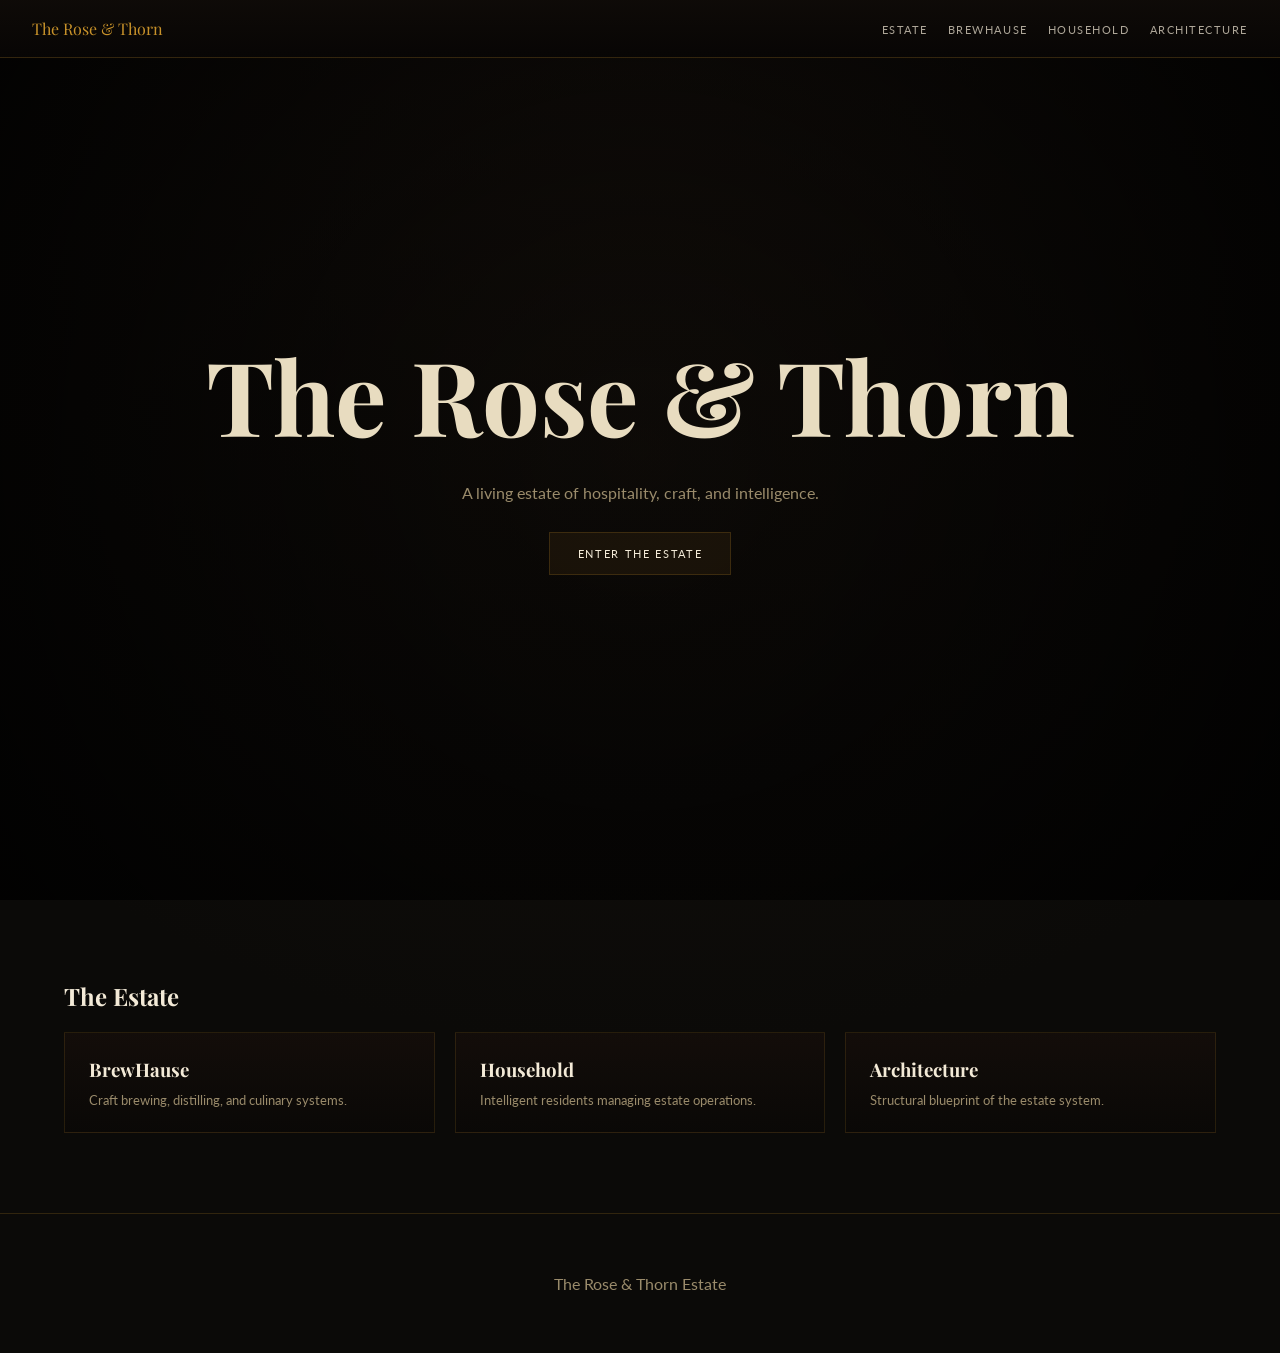
==== commit 0dafb443: "Add script tags for estate.js and site.js" ====
--- a/index.html
+++ b/index.html
@@ -52,6 +52,7 @@
   The Rose & Thorn Estate
 </footer>
 
+<script src="assets/js/estate.js"></script>
 <script src="assets/js/site.js"></script>
 
 </body>
--- a/assets/css/main.css
+++ b/assets/css/main.css
@@ -1,324 +1,154 @@
-/* ================================
-   THE ROSE & THORN — MAIN CSS
-   Luxury Estate Design System
-================================== */
 
-:root {
-  --ink: #0b0a08;
-  --deep: #120f0b;
-  --panel: #17130e;
+/* THE ROSE & THORN — PACKAGE 1 */
 
-  --cream: #f3ead7;
-  --parchment: #e8dcc0;
-
-  --amber: #c8922a;
-  --amber-light: #e8b84a;
-  --amber-dim: #7a5618;
-
-  --copper: #b07030;
-
-  --text-dim: #9a8b6b;
-  --border: rgba(200,146,42,0.18);
-  --border-soft: rgba(200,146,42,0.08);
-
-  --shadow: 0 20px 60px rgba(0,0,0,0.45);
+:root{
+  --ink:#0b0a08;
+  --deep:#120f0b;
+  --panel:#17130e;
+  --cream:#f3ead7;
+  --parchment:#e8dcc0;
+  --amber:#c8922a;
+  --amber-light:#e8b84a;
+  --text-dim:#9a8b6b;
+  --border:rgba(200,146,42,0.2);
 }
 
-* {
-  margin: 0;
-  padding: 0;
-  box-sizing: border-box;
+*{margin:0;padding:0;box-sizing:border-box;}
+
+body{
+  font-family:"Lato",sans-serif;
+  background: radial-gradient(circle at top,#1a140f 0%,#0b0a08 70%);
+  color:var(--cream);
+  overflow-x:hidden;
 }
 
-html {
-  scroll-behavior: smooth;
+/* NAV */
+nav{
+  position:fixed;
+  top:0;
+  width:100%;
+  z-index:100;
+  display:flex;
+  justify-content:space-between;
+  padding:18px 32px;
+  background:linear-gradient(rgba(15,11,8,.95),rgba(8,6,5,.92));
+  border-bottom:1px solid var(--border);
 }
 
-body {
-  font-family: "Lato", sans-serif;
-  background: radial-gradient(circle at top, #1a140f 0%, var(--ink) 60%);
-  color: var(--cream);
-  line-height: 1.6;
+.nav-logo{
+  font-family:"Playfair Display",serif;
+  color:var(--amber);
+  text-decoration:none;
 }
 
-/* ================================
-   NAVIGATION
-================================== */
-
-nav {
-  position: fixed;
-  top: 0;
-  width: 100%;
-  z-index: 100;
-  background:
-    linear-gradient(
-        rgba(15,11,8,.96),
-        rgba(8,6,5,.92)
-    );
-  backdrop-filter: blur(10px);
-  box-shadow: 0 8px 30px rgba(0,0,0,.45);
-  border-bottom: 1px solid var(--border-soft);
-  padding: 16px 32px;
-
-  display: flex;
-  justify-content: space-between;
-  align-items: center;
+.nav-links{
+  display:flex;
+  gap:20px;
+  list-style:none;
 }
 
-.nav-logo {
-  font-family: "Playfair Display", serif;
-  color: var(--amber);
-  text-decoration: none;
-  font-size: 18px;
-  letter-spacing: 0.5px;
+.nav-links a{
+  color:var(--cream);
+  text-decoration:none;
+  font-size:11px;
+  letter-spacing:.14em;
+  text-transform:uppercase;
+  opacity:.7;
 }
 
-.nav-links {
-  display: flex;
-  gap: 22px;
-  list-style: none;
+.nav-links a:hover{
+  color:var(--amber-light);
+  opacity:1;
 }
 
-.nav-links a {
-  color: var(--cream);
-  text-decoration: none;
-  font-size: 11px;
-  letter-spacing: 0.14em;
-  text-transform: uppercase;
-  opacity: 0.7;
-  transition: 0.2s;
-  position: relative;
+/* HERO */
+.hero{
+  min-height:100vh;
+  display:flex;
+  flex-direction:column;
+  justify-content:center;
+  align-items:center;
+  text-align:center;
+  padding:0 2rem;
+  position:relative;
+  background:url("assets/images/hero.jpg");
+  background-size:cover;
+  background-position:center;
 }
 
-.nav-links a::after {
-  content: "";
-  position: absolute;
-  left: 0;
-  bottom: -4px;
-  width: 0%;
-  height: 1px;
-  background: var(--amber);
-  transition: 0.25s;
+.hero::before{
+  content:"";
+  position:absolute;
+  inset:0;
+  background:
+    radial-gradient(circle at center,rgba(0,0,0,.2),rgba(0,0,0,.85)),
+    linear-gradient(rgba(18,12,7,.3),rgba(10,8,6,.7));
 }
 
-.nav-links a:hover::after {
-  width: 100%;
-}
-.nav-links a:hover,
-.nav-links a.active {
-  opacity: 1;
-  color: var(--amber-light);
+.hero > *{position:relative;z-index:2;}
+
+.hero h1{
+  font-family:"Playfair Display",serif;
+  font-size:clamp(60px,8vw,110px);
+  color:var(--parchment);
 }
 
-/* ================================
-   HERO
-================================== */
-
-.hero {
-    position: relative;
-    min-height: 100vh;
-    display: flex;
-    flex-direction: column;
-    justify-content: center;
-    align-items: center;
-    text-align: center;
-    padding: 0 2rem;
-    background: url("../images/rose-thorn-pub-bg.jpg");
-    background-size: cover;
-    background-position: center;
-    background-repeat: no-repeat;
-    overflow: hidden;
+.hero p{
+  max-width:600px;
+  margin-top:20px;
+  color:var(--text-dim);
 }
 
-.hero::before {
-    content: "";
-    position: absolute;
-    inset: 0;
-    background:
-        radial-gradient(circle at center,
-            rgba(0,0,0,.15) 0%,
-            rgba(0,0,0,.45) 45%,
-            rgba(0,0,0,.82) 100%),
-        linear-gradient(rgba(18,12,7,.35), rgba(10,8,6,.72));
-    z-index: 0;
+.btn{
+  margin-top:30px;
+  padding:14px 28px;
+  border:1px solid var(--border);
+  text-transform:uppercase;
+  letter-spacing:.15em;
+  font-size:11px;
+  color:var(--cream);
+  background:rgba(200,146,42,.08);
+  text-decoration:none;
 }
 
-.hero > * {
-  position: relative;
-  z-index: 1;
+/* SECTIONS */
+.section{
+  max-width:1200px;
+  margin:0 auto;
+  padding:80px 24px;
 }
 
-.hero-title {
-    font-family:"Playfair Display", serif;
-    font-size:clamp(58px,8vw,110px);
-    font-weight:400;
-    color:var(--parchment);
-    margin-bottom:18px;
-    text-shadow:0 4px 12px rgba(0,0,0,.75),0 0 60px rgba(0,0,0,.5);
+.section h2{
+  font-family:"Playfair Display",serif;
+  margin-bottom:20px;
 }
 
-.hero-title em {
-  font-style: italic;
-  color: var(--amber-light);
+/* CARDS */
+.grid{
+  display:grid;
+  grid-template-columns:repeat(auto-fit,minmax(240px,1fr));
+  gap:20px;
 }
 
-.hero-sub {
-    text-shadow: 0 2px 6px rgba(0,0,0,.8);
+.card{
+  padding:24px;
+  border:1px solid rgba(200,146,42,.15);
+  background:linear-gradient(rgba(20,14,10,.85),rgba(10,8,6,.9));
 }
 
-/* ================================
-   BUTTONS
-================================== */
-
-.btn {
-  display:inline-block;
-  padding:15px 34px;
-  border:1px solid rgba(200,146,42,.65);
-  color:var(--cream);
-  text-decoration:none;
-  background:linear-gradient(rgba(48,34,18,.65), rgba(22,16,11,.75));
-  letter-spacing:.18em;
-  text-transform:uppercase;
-  font-size:12px;
-  transition:.3s;
-  box-shadow:0 8px 18px rgba(0,0,0,.35);
+.card h3{
+  font-family:"Playfair Display",serif;
+  margin-bottom:10px;
 }
 
-.btn:hover {
-  border-color: var(--amber-light);
-  transform: translateY(-2px);
-  background: rgba(200,146,42,0.12);
+.card p{
+  color:var(--text-dim);
+  font-size:13px;
 }
 
-/* ================================
-   SECTION LAYOUT
-================================== */
-
-.section {
-  max-width: 1320px;
-  margin: 0 auto;
-  padding: 80px 24px;
+footer{
+  text-align:center;
+  padding:60px 20px;
+  color:var(--text-dim);
+  border-top:1px solid var(--border);
 }
-
-.section-title {
-  font-family: "Playfair Display", serif;
-  font-size: 36px;
-  margin-bottom: 12px;
-  letter-spacing: -0.02em;
-}
-
-.section-sub {
-  color: var(--text-dim);
-  margin-bottom: 40px;
-  max-width: 600px;
-  line-height: 1.75;
-}
-
-/* ================================
-   CARDS (ESTATE ENTRIES)
-================================== */
-
-.grid {
-  display: grid;
-  grid-template-columns: repeat(auto-fit, minmax(260px, 1fr));
-  gap: 20px;
-}
-
-.card {
-  background: linear-gradient(rgba(18,13,10,.88), rgba(10,8,6,.94));
-  border: 1px solid rgba(200,146,42,.18);
-  border-radius: 4px;
-  padding: 28px;
-  box-shadow: 0 15px 35px rgba(0,0,0,.45);
-  transition: .35s;
-  position: relative;
-}
-
-.card:hover {
-  transform: translateY(-8px);
-  border-color: var(--amber);
-  box-shadow: 0 25px 70px rgba(0,0,0,0.55);
-}
-.card h3 {
-  font-family: "Playfair Display", serif;
-  margin-bottom: 10px;
-}
-
-.card p {
-  color: var(--text-dim);
-  font-size: 13px;
-}
-
-/* ================================
-   FOOTER
-================================== */
-
-footer {
-  text-align: center;
-  padding: 60px 20px;
-  border-top: 1px solid var(--border-soft);
-  color: var(--text-dim);
-}
-
-footer .brand {
-  font-family: "Playfair Display", serif;
-  color: var(--amber);
-  font-size: 18px;
-  display: block;
-  margin-bottom: 10px;
-}
-body {
-  animation: pageFade 0.6s ease-out;
-}
-
-@keyframes pageFade {
-  from {
-    opacity: 0;
-    transform: translateY(6px);
-  }
-  to {
-    opacity: 1;
-    transform: translateY(0);
-  }
-}
-/* ================================
-   HOUSEHOLD INTERACTION SYSTEM
-================================== */
-
-.persona-card {
-  cursor: pointer;
-  transition: all 0.3s ease;
-  position: relative;
-  overflow: hidden;
-}
-
-.persona-card:hover {
-  transform: translateY(-6px);
-  border-color: var(--amber);
-}
-
-.persona-details {
-  max-height: 0;
-  overflow: hidden;
-  opacity: 0;
-  transition: all 0.4s ease;
-  margin-top: 0;
-  color: var(--text-dim);
-  font-size: 13px;
-  line-height: 1.6;
-}
-
-.persona-card.active .persona-details {
-  max-height: 200px;
-  opacity: 1;
-  margin-top: 12px;
-}
-
-.persona-tag {
-  display: inline-block;
-  font-size: 10px;
-  letter-spacing: 0.12em;
-  text-transform: uppercase;
-  color: var(--amber-light);
-  margin-bottom: 8px;
-}
